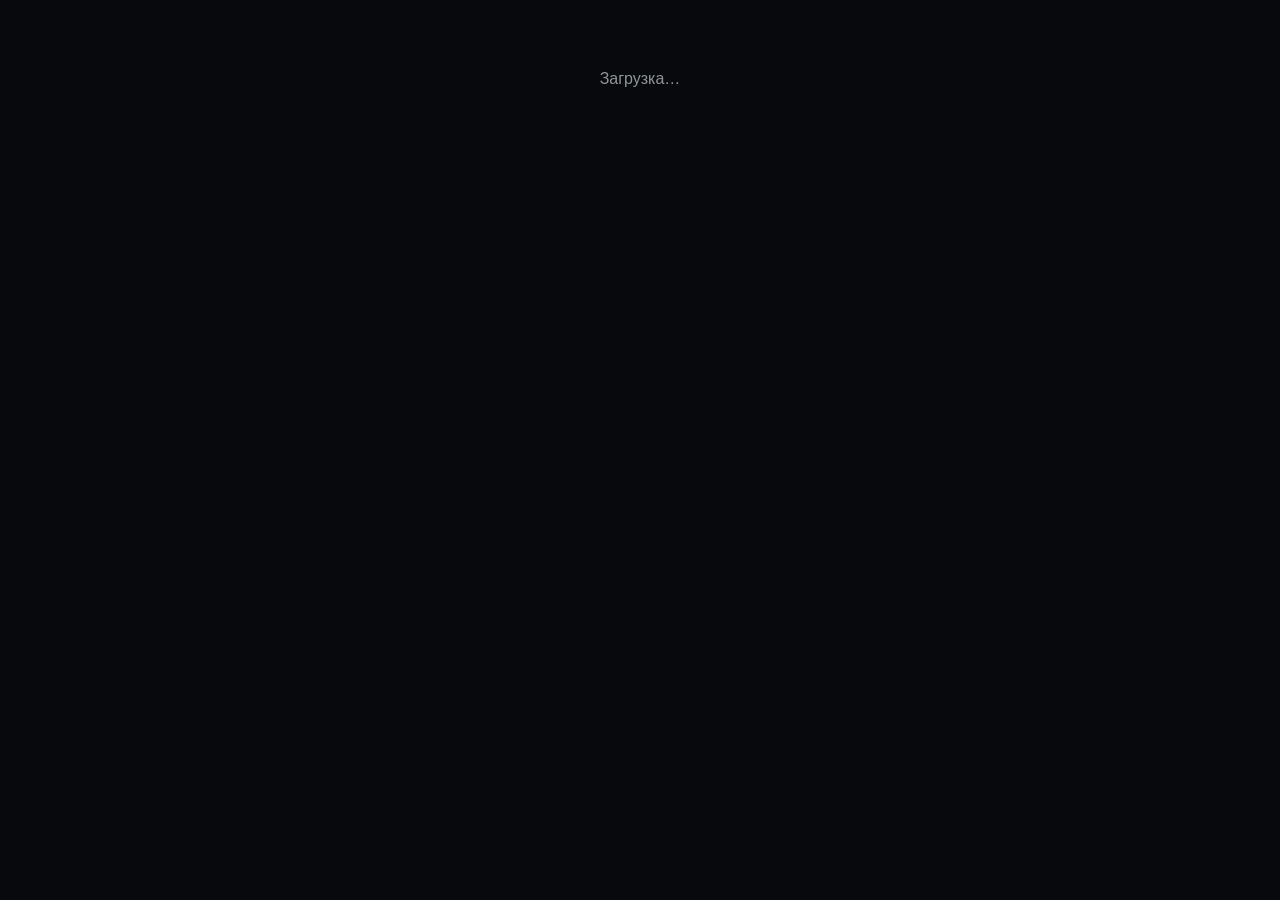
==== app/webapp/static/index.html @ b4fbb26e "fix: make Mini App bootstrap Telegram-first" ====
<!doctype html>
<html lang="ru">
<head>
<meta charset="utf-8">
<meta name="viewport" content="width=device-width,initial-scale=1,viewport-fit=cover">
<meta http-equiv="Cache-Control" content="no-store">
<title>Strike Arena</title>
<script src="https://telegram.org/js/telegram-web-app.js"></script>
<style>
:root{color-scheme:dark;--bg:#08090c;--card:#111318;--line:rgba(255,255,255,.08);--text:#f5f7f7;--muted:#8e9599;--accent:#b7ff32}
*{box-sizing:border-box}body{margin:0;padding:12px 14px 96px;background:var(--bg);color:var(--text);font-family:-apple-system,BlinkMacSystemFont,"Segoe UI",sans-serif}
#app{max-width:980px;margin:auto}.loading{text-align:center;color:var(--muted);padding:58px 20px}
button{border:1px solid var(--line);border-radius:14px;padding:11px 13px;background:var(--card);color:var(--text);font-weight:700}button.primary{background:var(--accent);color:#090a0b;border-color:var(--accent)}button:disabled{opacity:.5}
nav,.actions,.toolbar{display:flex;gap:8px;overflow:auto;padding-bottom:8px}.actions{flex-wrap:wrap;overflow:visible}.actions button{flex:1;min-width:140px;text-align:left}
.top{display:flex;justify-content:space-between;align-items:center;margin:10px 0 18px}.brand{font-size:25px;font-weight:850}.sub,.muted,.small{color:var(--muted)}.sub{font-size:12px}.badge{font-size:11px;padding:6px 9px;border-radius:99px;background:rgba(183,255,50,.12);color:var(--accent)}
h1{font-size:30px;margin:8px 0}h2{font-size:18px;margin:22px 0 9px}.grid{display:grid;grid-template-columns:repeat(2,1fr);gap:9px}
.card,.item,.error{background:var(--card);border:1px solid var(--line);border-radius:18px;padding:14px}.grid .card{min-height:78px}.value{font-size:24px;font-weight:820}.label{font-size:11px;color:var(--muted);text-transform:uppercase}.list{display:grid;gap:8px}.item{display:flex;justify-content:space-between;gap:12px}.item span{display:block;color:var(--muted);font-size:12px;margin-top:4px}.stat{display:flex;justify-content:space-between;padding:9px 0;border-bottom:1px solid var(--line)}.stat:last-child{border:0}.notice{margin-top:12px;padding:12px;border-radius:14px;background:#0e1014;color:var(--muted);font-size:13px}.toolbar input{min-width:200px;flex:1;background:var(--card);border:1px solid var(--line);color:var(--text);border-radius:12px;padding:10px}
@media(min-width:650px){.grid{grid-template-columns:repeat(4,1fr)}}
</style>
</head>
<body><div id="app"><div class="loading">Загрузка…</div></div>
<script>
(function(){
'use strict';
var app=document.getElementById('app'), state={page:'overview',role:'',stack:[]};
var routes={overview:'/api/app/overview',work:'/api/app/work-center',finance:'/api/app/finance',warehouse:'/api/app/warehouse',crm:'/api/app/crm/groups',analytics:'/api/app/analytics',shifts:'/api/app/shifts',previous:'/api/app/shifts/previous',closeReports:'/api/app/shifts/close-reports',penalties:'/api/app/penalties',salary:'/api/app/salary',admin:'/api/app/admin/me',profiles:'/api/app/admin/profiles',settings:'/api/app/settings',campaigns:'/api/app/smm/campaigns',guest:'/api/app/guest/me',crmSearch:'/api/app/crm',localLinks:'/api/app/crm/local-links'};
var names={overview:'Главная',work:'Work Center',finance:'Финансы',warehouse:'Склад',crm:'CRM',analytics:'Аналитика'};
function esc(v){return String(v==null?'':v).replace(/[&<>\"]/g,function(c){return {'&':'&amp;','<':'&lt;','>':'&gt;','\"':'&quot;'}[c];});}
function num(v){if(v==null||v==='')return '—';var x=Number(v);return Number.isFinite(x)?new Intl.NumberFormat('ru-RU',{maximumFractionDigits:1}).format(x):esc(v);}
function rub(v){return v==null?'—':num(v)+' ₽';}
function nav(){var s='<nav>';if(state.stack.length)s+='<button data-back>← Назад</button>';Object.keys(names).forEach(function(k){s+='<button data-page="'+k+'" class="'+(state.page===k?'primary':'')+'">'+names[k]+'</button>';});return s+'</nav>';}
function shell(body){return nav()+'<div class="top"><div><div class="brand">Strike Arena</div><div class="sub">Единый центр управления клубом</div></div><span class="badge">'+esc(String(state.role||'').toUpperCase())+'</span></div>'+body;}
function actions(a){return '<div class="actions">'+a.map(function(x){return '<button data-open="'+esc(x[0])+'"'+(x[2]?' class="primary"':'')+'>'+esc(x[1])+'</button>';}).join('')+'</div>';}
function list(a,e){return a&&a.length?'<div class="list">'+a.join('')+'</div>':'<div class="notice">'+esc(e||'Нет данных')+'</div>';}
function loadError(e){app.innerHTML=shell('<div class="error"><h1>Раздел недоступен</h1><p class="muted">'+esc(e)+'</p><button class="primary" data-retry>Повторить</button></div>');bind();}
function overview(d){var r=d.revenue||{},k=d.kpi||{};return shell('<h1>Главная</h1><p class="muted">Операционная сводка и контроль клуба</p><div class="grid"><div class="card"><div class="label">Выручка</div><div class="value">'+rub(r.total)+'</div></div><div class="card"><div class="label">Продажи</div><div class="value">'+num(r.product_units)+'</div></div><div class="card"><div class="label">Клиенты</div><div class="value">'+num(k.guests)+'</div></div><div class="card"><div class="label">Открытые смены</div><div class="value">'+num(k.open_shifts)+'</div></div></div><h2>Быстрые действия</h2>'+actions([['work','Work Center',1],['finance','Финансы'],['warehouse','Склад'],['crm','CRM'],['analytics','Аналитика']])+'<div class="notice">LANGAME: '+esc((d.source_status||{}).langame||'—')+' · '+esc(d.timezone||'—')+'</div>');}
function work(d){return shell('<h1>Work Center</h1><p class="muted">Смены, касса, склад, контроль, зарплата и SMM</p><div class="grid"><div class="card"><div class="label">Открытые смены</div><div class="value">'+num(d.open_shifts)+'</div></div><div class="card"><div class="label">Критический склад</div><div class="value">'+num(d.critical_stock)+'</div></div><div class="card"><div class="label">Ожидают списания</div><div class="value">'+num(d.pending_writeoffs)+'</div></div><div class="card"><div class="label">Расхождения</div><div class="value">'+num(d.open_discrepancies)+'</div></div></div><h2>Разделы</h2>'+actions([['shifts','Смены',1],['previous','Предыдущая смена'],['closeReports','Закрытия смен'],['warehouse','Склад'],['penalties','Штрафы'],['salary','Зарплата'],['admin','Контроль администратора'],['profiles','Профили доступа'],['campaigns','SMM'],['settings','Настройки']])+'</div>');}
function finance(d){var r=d.revenue||{},p=d.products||{},m=d.payments||{};return shell('<h1>Финансы</h1><p class="muted">Последние '+num(d.days)+' дней</p><div class="grid"><div class="card"><div class="label">Итого</div><div class="value">'+rub(r.total)+'</div></div><div class="card"><div class="label">Товары</div><div class="value">'+rub(r.products)+'</div></div><div class="card"><div class="label">Единиц</div><div class="value">'+num(p.units)+'</div></div><div class="card"><div class="label">Разница кассы</div><div class="value">'+rub(m.cash_difference)+'</div></div></div><h2>Платежи</h2><div class="card"><div class="stat"><span>Наличные</span><b>'+rub(m.cash)+'</b></div><div class="stat"><span>Карта</span><b>'+rub(m.card)+'</b></div><div class="stat"><span>Безнал</span><b>'+rub(m.mobile)+'</b></div></div>');}
function warehouse(d){var a=d.items||[];return shell('<h1>Склад</h1><p class="muted">Остатки и движение</p>'+actions([['warehouse','Остатки',1],['warehouseCritical','Критические'],['warehouseCategories','Категории'],['warehouseArrivals','Приходы'],['warehouseSales','Продажи'],['warehouseHistory','История'],['warehouseWriteoffs','Списания'],['warehouseInventories','Инвентаризации'],['warehouseDiscrepancies','Расхождения']])+'<h2>Остатки</h2>'+list(a.map(function(x){return '<div class="item"><div><b>'+esc(x.product)+'</b><span>'+esc(x.category||'Без категории')+(x.critical?' · критический':'')+'</span></div><b>'+num(x.quantity)+'</b></div>';}),'Остатки не найдены'));}
function generic(title,d){var items=d.items||d.admins||d.permissions||[];var keys=items.length?Object.keys(items[0]||{}):[];return shell('<h1>'+esc(title)+'</h1><div class="card">'+keys.slice(0,8).map(function(k){return '<div class="stat"><span>'+esc(k)+'</span><b>'+esc(items[0][k])+'</b></div>';}).join('')+'</div>'+list(items.slice(0,80).map(function(x){return '<div class="item"><div><b>'+esc(x.name||x.employee||x.title||x.id||'Запись')+'</b><span>'+esc(x.status||x.type||x.role||'')+'</span></div><span>'+esc(x.amount==null?'':x.amount)+'</span></div>';}),'Нет данных')+'</div>');}
function render(d){if(state.page==='overview')return overview(d);if(state.page==='work')return work(d);if(state.page==='finance')return finance(d);if(state.page==='warehouse')return warehouse(d);if(state.page==='crm')return generic('CRM',d);if(state.page==='analytics')return generic('Аналитика',d);return generic(names[state.page]||'Раздел',d);}
function bind(){app.querySelectorAll('[data-page]').forEach(function(b){b.onclick=function(){load(b.dataset.page);};});var back=app.querySelector('[data-back]');if(back)back.onclick=function(){state.page=state.stack.pop()||'overview';load(state.page,true);};var retry=app.querySelector('[data-retry]');if(retry)retry.onclick=function(){load(state.page,true);};app.querySelectorAll('[data-open]').forEach(function(b){b.onclick=function(){openView(b.dataset.open);};});}
function tg(){return window.Telegram&&window.Telegram.WebApp?window.Telegram.WebApp:null;}
async function api(path,params){var t=tg();if(!t)throw Error('Telegram WebApp SDK не загрузился');try{t.ready();t.expand();}catch(e){}if(!t.initData)throw Error('Telegram initData не получен. Откройте Mini App из Telegram.');var q=params?Object.keys(params).filter(function(k){return params[k]!=null&&params[k]!=='';}).map(function(k){return encodeURIComponent(k)+'='+encodeURIComponent(params[k]);}).join('&'):'';var r=await fetch(path+(q?'?'+q:''),{headers:{'X-Telegram-Init-Data':t.initData,'Accept':'application/json'},cache:'no-store'}),text=await r.text(),d;try{d=JSON.parse(text);}catch(e){throw Error('Некорректный ответ сервера HTTP '+r.status);}if(!r.ok)throw Error(d.detail||('HTTP '+r.status));return d;}
async function load(page,back,params){if(page!==state.page&&!back)state.stack.push(state.page);state.page=page;app.innerHTML=shell('<div class="loading">Загрузка…</div>');try{var d=await api(routes[page],params);state.role=d.role||state.role;app.innerHTML=render(d);bind();}catch(e){loadError(e.message||String(e));}}
async function openView(v){state.stack.push(state.page);app.innerHTML=shell('<div class="loading">Загрузка…</div>');try{var map={shifts:routes.shifts,previous:routes.previous,closeReports:routes.closeReports,penalties:routes.penalties,salary:routes.salary,admin:routes.admin,profiles:routes.profiles,settings:routes.settings,campaigns:routes.campaigns,localLinks:routes.localLinks,crmSearch:routes.crmSearch,warehouseCritical:'/api/app/warehouse/critical',warehouseCategories:'/api/app/warehouse/categories',warehouseArrivals:'/api/app/warehouse/arrivals',warehouseSales:'/api/app/warehouse/sales',warehouseHistory:'/api/app/warehouse/history',warehouseWriteoffs:'/api/app/warehouse/writeoffs',warehouseInventories:'/api/app/warehouse/inventories',warehouseDiscrepancies:'/api/app/warehouse/discrepancies'};var d=await api(map[v]);app.innerHTML=shell('<button data-back>← Назад</button><h1>'+esc(names[v]||v)+'</h1>'+list((d.items||d.admins||d.permissions||[]).map(function(x){return '<div class="item"><div><b>'+esc(x.employee||x.name||x.title||('Запись #'+(x.id||'')))+'</b><span>'+esc(x.status||x.type||x.role||'')+'</span></div><b>'+esc(x.amount==null?'':x.amount)+'</b></div>';}),'Нет данных'));bind();}catch(e){loadError(e.message||String(e));}}
window.addEventListener('sa:authorized',function(ev){state.role=ev.detail&&ev.detail.role||'';if(state.role!=='guest')load('overview');});
})();
</script>
</body></html>
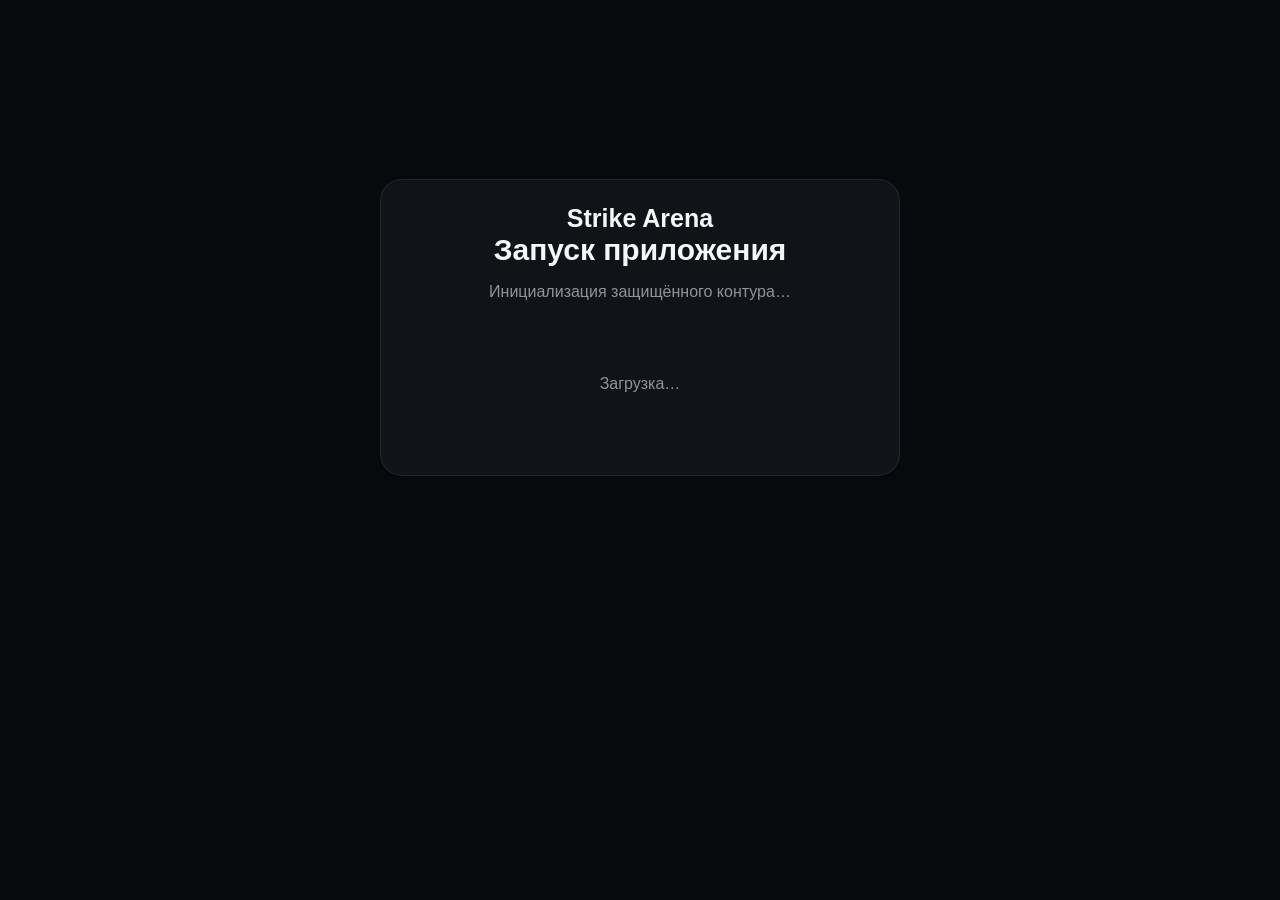
==== commit 66d131df: "fix: make Mini App startup deterministic and guest-aware" ====
--- a/app/webapp/static/index.html
+++ b/app/webapp/static/index.html
@@ -5,46 +5,49 @@
 <meta name="viewport" content="width=device-width,initial-scale=1,viewport-fit=cover">
 <meta http-equiv="Cache-Control" content="no-store">
 <title>Strike Arena</title>
-<script src="https://telegram.org/js/telegram-web-app.js"></script>
 <style>
 :root{color-scheme:dark;--bg:#08090c;--card:#111318;--line:rgba(255,255,255,.08);--text:#f5f7f7;--muted:#8e9599;--accent:#b7ff32}
-*{box-sizing:border-box}body{margin:0;padding:12px 14px 96px;background:var(--bg);color:var(--text);font-family:-apple-system,BlinkMacSystemFont,"Segoe UI",sans-serif}
-#app{max-width:980px;margin:auto}.loading{text-align:center;color:var(--muted);padding:58px 20px}
-button{border:1px solid var(--line);border-radius:14px;padding:11px 13px;background:var(--card);color:var(--text);font-weight:700}button.primary{background:var(--accent);color:#090a0b;border-color:var(--accent)}button:disabled{opacity:.5}
-nav,.actions,.toolbar{display:flex;gap:8px;overflow:auto;padding-bottom:8px}.actions{flex-wrap:wrap;overflow:visible}.actions button{flex:1;min-width:140px;text-align:left}
-.top{display:flex;justify-content:space-between;align-items:center;margin:10px 0 18px}.brand{font-size:25px;font-weight:850}.sub,.muted,.small{color:var(--muted)}.sub{font-size:12px}.badge{font-size:11px;padding:6px 9px;border-radius:99px;background:rgba(183,255,50,.12);color:var(--accent)}
-h1{font-size:30px;margin:8px 0}h2{font-size:18px;margin:22px 0 9px}.grid{display:grid;grid-template-columns:repeat(2,1fr);gap:9px}
-.card,.item,.error{background:var(--card);border:1px solid var(--line);border-radius:18px;padding:14px}.grid .card{min-height:78px}.value{font-size:24px;font-weight:820}.label{font-size:11px;color:var(--muted);text-transform:uppercase}.list{display:grid;gap:8px}.item{display:flex;justify-content:space-between;gap:12px}.item span{display:block;color:var(--muted);font-size:12px;margin-top:4px}.stat{display:flex;justify-content:space-between;padding:9px 0;border-bottom:1px solid var(--line)}.stat:last-child{border:0}.notice{margin-top:12px;padding:12px;border-radius:14px;background:#0e1014;color:var(--muted);font-size:13px}.toolbar input{min-width:200px;flex:1;background:var(--card);border:1px solid var(--line);color:var(--text);border-radius:12px;padding:10px}
+*{box-sizing:border-box}html,body{min-height:100%;background:var(--bg)}body{margin:0;padding:12px 14px 110px;color:var(--text);font-family:-apple-system,BlinkMacSystemFont,"Segoe UI",sans-serif}
+#app{max-width:980px;margin:auto;min-height:70vh}.loading{text-align:center;color:var(--muted);padding:58px 20px}button{border:1px solid var(--line);border-radius:14px;padding:11px 13px;background:var(--card);color:var(--text);font-weight:700}button.primary{background:var(--accent);color:#090a0b;border-color:var(--accent)}button:disabled{opacity:.5}
+nav,.actions,.toolbar{display:flex;gap:8px;overflow:auto;padding-bottom:8px}.actions{flex-wrap:wrap;overflow:visible}.actions button{flex:1;min-width:140px;text-align:left}.top{display:flex;justify-content:space-between;align-items:center;margin:10px 0 18px}.brand{font-size:25px;font-weight:850}.sub,.muted,.small{color:var(--muted)}.sub{font-size:12px}.badge{font-size:11px;padding:6px 9px;border-radius:99px;background:rgba(183,255,50,.12);color:var(--accent)}h1{font-size:30px;margin:8px 0}h2{font-size:18px;margin:22px 0 9px}.grid{display:grid;grid-template-columns:repeat(2,1fr);gap:9px}.card,.item,.error{background:var(--card);border:1px solid var(--line);border-radius:18px;padding:14px}.grid .card{min-height:78px}.value{font-size:24px;font-weight:820}.label{font-size:11px;color:var(--muted);text-transform:uppercase}.list{display:grid;gap:8px}.item{display:flex;justify-content:space-between;gap:12px}.item span{display:block;color:var(--muted);font-size:12px;margin-top:4px}.stat{display:flex;justify-content:space-between;padding:9px 0;border-bottom:1px solid var(--line)}.stat:last-child{border:0}.notice{margin-top:12px;padding:12px;border-radius:14px;background:#0e1014;color:var(--muted);font-size:13px}.boot-fallback{min-height:70vh;display:grid;place-items:center}.boot-card{width:min(100%,520px);padding:24px;border:1px solid var(--line);border-radius:22px;background:var(--card);text-align:center}.boot-card h1{margin-top:0}
 @media(min-width:650px){.grid{grid-template-columns:repeat(4,1fr)}}
 </style>
 </head>
-<body><div id="app"><div class="loading">Загрузка…</div></div>
+<body>
+<div id="app"><div class="boot-fallback"><div class="boot-card"><div class="brand">Strike Arena</div><h1>Запуск приложения</h1><p class="muted">Инициализация защищённого контура…</p><div class="loading">Загрузка…</div></div></div></div>
 <script>
 (function(){
 'use strict';
-var app=document.getElementById('app'), state={page:'overview',role:'',stack:[]};
+var app=document.getElementById('app');
+var state={page:'overview',role:'',stack:[],ready:false};
 var routes={overview:'/api/app/overview',work:'/api/app/work-center',finance:'/api/app/finance',warehouse:'/api/app/warehouse',crm:'/api/app/crm/groups',analytics:'/api/app/analytics',shifts:'/api/app/shifts',previous:'/api/app/shifts/previous',closeReports:'/api/app/shifts/close-reports',penalties:'/api/app/penalties',salary:'/api/app/salary',admin:'/api/app/admin/me',profiles:'/api/app/admin/profiles',settings:'/api/app/settings',campaigns:'/api/app/smm/campaigns',guest:'/api/app/guest/me',crmSearch:'/api/app/crm',localLinks:'/api/app/crm/local-links'};
 var names={overview:'Главная',work:'Work Center',finance:'Финансы',warehouse:'Склад',crm:'CRM',analytics:'Аналитика'};
+var moreNames={shifts:'Смены',previous:'Предыдущая смена',closeReports:'Закрытия смен',penalties:'Штрафы',salary:'Зарплата',admin:'Контроль администратора',profiles:'Профили доступа',settings:'Настройки',campaigns:'SMM',localLinks:'Telegram / consent',crmSearch:'Поиск гостей',warehouseCritical:'Критические остатки',warehouseCategories:'Категории склада',warehouseArrivals:'Приходы',warehouseSales:'Продажи товаров',warehouseHistory:'История склада',warehouseWriteoffs:'Списания',warehouseInventories:'Инвентаризации',warehouseDiscrepancies:'Расхождения'};
 function esc(v){return String(v==null?'':v).replace(/[&<>\"]/g,function(c){return {'&':'&amp;','<':'&lt;','>':'&gt;','\"':'&quot;'}[c];});}
 function num(v){if(v==null||v==='')return '—';var x=Number(v);return Number.isFinite(x)?new Intl.NumberFormat('ru-RU',{maximumFractionDigits:1}).format(x):esc(v);}
 function rub(v){return v==null?'—':num(v)+' ₽';}
-function nav(){var s='<nav>';if(state.stack.length)s+='<button data-back>← Назад</button>';Object.keys(names).forEach(function(k){s+='<button data-page="'+k+'" class="'+(state.page===k?'primary':'')+'">'+names[k]+'</button>';});return s+'</nav>';}
+function nav(){var s='<nav>';if(state.stack.length)s+='<button data-back type="button">← Назад</button>';Object.keys(names).forEach(function(k){s+='<button type="button" data-page="'+k+'" class="'+(state.page===k?'primary':'')+'">'+names[k]+'</button>';});return s+'</nav>';}
 function shell(body){return nav()+'<div class="top"><div><div class="brand">Strike Arena</div><div class="sub">Единый центр управления клубом</div></div><span class="badge">'+esc(String(state.role||'').toUpperCase())+'</span></div>'+body;}
-function actions(a){return '<div class="actions">'+a.map(function(x){return '<button data-open="'+esc(x[0])+'"'+(x[2]?' class="primary"':'')+'>'+esc(x[1])+'</button>';}).join('')+'</div>';}
+function actions(a){return '<div class="actions">'+a.map(function(x){return '<button type="button" data-open="'+esc(x[0])+'"'+(x[2]?' class="primary"':'')+'>'+esc(x[1])+'</button>';}).join('')+'</div>';}
 function list(a,e){return a&&a.length?'<div class="list">'+a.join('')+'</div>':'<div class="notice">'+esc(e||'Нет данных')+'</div>';}
-function loadError(e){app.innerHTML=shell('<div class="error"><h1>Раздел недоступен</h1><p class="muted">'+esc(e)+'</p><button class="primary" data-retry>Повторить</button></div>');bind();}
+function renderError(e){app.innerHTML=shell('<div class="error"><h1>Раздел недоступен</h1><p class="muted">'+esc(e)+'</p><button class="primary" type="button" data-retry>Повторить</button></div>');bind();signal('error');}
 function overview(d){var r=d.revenue||{},k=d.kpi||{};return shell('<h1>Главная</h1><p class="muted">Операционная сводка и контроль клуба</p><div class="grid"><div class="card"><div class="label">Выручка</div><div class="value">'+rub(r.total)+'</div></div><div class="card"><div class="label">Продажи</div><div class="value">'+num(r.product_units)+'</div></div><div class="card"><div class="label">Клиенты</div><div class="value">'+num(k.guests)+'</div></div><div class="card"><div class="label">Открытые смены</div><div class="value">'+num(k.open_shifts)+'</div></div></div><h2>Быстрые действия</h2>'+actions([['work','Work Center',1],['finance','Финансы'],['warehouse','Склад'],['crm','CRM'],['analytics','Аналитика']])+'<div class="notice">LANGAME: '+esc((d.source_status||{}).langame||'—')+' · '+esc(d.timezone||'—')+'</div>');}
 function work(d){return shell('<h1>Work Center</h1><p class="muted">Смены, касса, склад, контроль, зарплата и SMM</p><div class="grid"><div class="card"><div class="label">Открытые смены</div><div class="value">'+num(d.open_shifts)+'</div></div><div class="card"><div class="label">Критический склад</div><div class="value">'+num(d.critical_stock)+'</div></div><div class="card"><div class="label">Ожидают списания</div><div class="value">'+num(d.pending_writeoffs)+'</div></div><div class="card"><div class="label">Расхождения</div><div class="value">'+num(d.open_discrepancies)+'</div></div></div><h2>Разделы</h2>'+actions([['shifts','Смены',1],['previous','Предыдущая смена'],['closeReports','Закрытия смен'],['warehouse','Склад'],['penalties','Штрафы'],['salary','Зарплата'],['admin','Контроль администратора'],['profiles','Профили доступа'],['campaigns','SMM'],['settings','Настройки']])+'</div>');}
 function finance(d){var r=d.revenue||{},p=d.products||{},m=d.payments||{};return shell('<h1>Финансы</h1><p class="muted">Последние '+num(d.days)+' дней</p><div class="grid"><div class="card"><div class="label">Итого</div><div class="value">'+rub(r.total)+'</div></div><div class="card"><div class="label">Товары</div><div class="value">'+rub(r.products)+'</div></div><div class="card"><div class="label">Единиц</div><div class="value">'+num(p.units)+'</div></div><div class="card"><div class="label">Разница кассы</div><div class="value">'+rub(m.cash_difference)+'</div></div></div><h2>Платежи</h2><div class="card"><div class="stat"><span>Наличные</span><b>'+rub(m.cash)+'</b></div><div class="stat"><span>Карта</span><b>'+rub(m.card)+'</b></div><div class="stat"><span>Безнал</span><b>'+rub(m.mobile)+'</b></div></div>');}
-function warehouse(d){var a=d.items||[];return shell('<h1>Склад</h1><p class="muted">Остатки и движение</p>'+actions([['warehouse','Остатки',1],['warehouseCritical','Критические'],['warehouseCategories','Категории'],['warehouseArrivals','Приходы'],['warehouseSales','Продажи'],['warehouseHistory','История'],['warehouseWriteoffs','Списания'],['warehouseInventories','Инвентаризации'],['warehouseDiscrepancies','Расхождения']])+'<h2>Остатки</h2>'+list(a.map(function(x){return '<div class="item"><div><b>'+esc(x.product)+'</b><span>'+esc(x.category||'Без категории')+(x.critical?' · критический':'')+'</span></div><b>'+num(x.quantity)+'</b></div>';}),'Остатки не найдены'));}
-function generic(title,d){var items=d.items||d.admins||d.permissions||[];var keys=items.length?Object.keys(items[0]||{}):[];return shell('<h1>'+esc(title)+'</h1><div class="card">'+keys.slice(0,8).map(function(k){return '<div class="stat"><span>'+esc(k)+'</span><b>'+esc(items[0][k])+'</b></div>';}).join('')+'</div>'+list(items.slice(0,80).map(function(x){return '<div class="item"><div><b>'+esc(x.name||x.employee||x.title||x.id||'Запись')+'</b><span>'+esc(x.status||x.type||x.role||'')+'</span></div><span>'+esc(x.amount==null?'':x.amount)+'</span></div>';}),'Нет данных')+'</div>');}
-function render(d){if(state.page==='overview')return overview(d);if(state.page==='work')return work(d);if(state.page==='finance')return finance(d);if(state.page==='warehouse')return warehouse(d);if(state.page==='crm')return generic('CRM',d);if(state.page==='analytics')return generic('Аналитика',d);return generic(names[state.page]||'Раздел',d);}
+function warehouse(d){var a=d.items||[];return shell('<h1>Склад</h1><p class="muted">Остатки и движение</p>'+actions([['warehouse','Остатки',1],['warehouseCritical','Критические'],['warehouseCategories','Категории'],['warehouseArrivals','Приходы'],['warehouseSales','Продажи'],['warehouseHistory','История'],['warehouseWriteoffs','Списания'],['warehouseInventories','Инвентаризации'],['warehouseDiscrepancies','Расхождения']])+'<h2>Остатки</h2>'+list(a.map(function(x){return '<div class="item"><div><b>'+esc(x.product)+'</b><span>'+esc(x.category||'Без категории')+(x.critical?' · критический':'')+'</span></div><b>'+num(x.quantity)+'</b></div>'; }),'Остатки не найдены'));}
+function guest(d){var g=d.guest||d.profile||d;return shell('<h1>Личный кабинет</h1><p class="muted">Гостевой контур Strike Arena</p><div class="card"><div class="stat"><span>Имя</span><b>'+esc(g.name||g.fio||g.first_name||'Гость')+'</b></div><div class="stat"><span>Телефон</span><b>'+esc(g.phone||'—')+'</b></div><div class="stat"><span>Лояльность</span><b>'+esc(g.loyalty_group||g.group||'—')+'</b></div></div>');}
+function generic(title,d){var items=d.items||d.admins||d.permissions||d.rows||[];var keys=items.length?Object.keys(items[0]||{}):[];return shell('<h1>'+esc(title)+'</h1><div class="card">'+keys.slice(0,8).map(function(k){return '<div class="stat"><span>'+esc(k)+'</span><b>'+esc(items[0][k])+'</b></div>';}).join('')+'</div>'+list(items.slice(0,80).map(function(x){return '<div class="item"><div><b>'+esc(x.name||x.employee||x.title||x.product||x.id||'Запись')+'</b><span>'+esc(x.status||x.type||x.role||x.category||'')+'</span></div><span>'+esc(x.amount==null?'':x.amount)+'</span></div>'; }),'Нет данных')+'</div>');}
+function render(d){if(state.role==='guest'&&state.page==='guest')return guest(d);if(state.page==='overview')return overview(d);if(state.page==='work')return work(d);if(state.page==='finance')return finance(d);if(state.page==='warehouse')return warehouse(d);if(state.page==='crm')return generic('CRM',d);if(state.page==='analytics')return generic('Аналитика',d);return generic(moreNames[state.page]||names[state.page]||'Раздел',d);}
+function signal(kind){try{window.dispatchEvent(new CustomEvent('sa:app-state',{detail:{state:kind,role:state.role,page:state.page}}));}catch(e){}}
 function bind(){app.querySelectorAll('[data-page]').forEach(function(b){b.onclick=function(){load(b.dataset.page);};});var back=app.querySelector('[data-back]');if(back)back.onclick=function(){state.page=state.stack.pop()||'overview';load(state.page,true);};var retry=app.querySelector('[data-retry]');if(retry)retry.onclick=function(){load(state.page,true);};app.querySelectorAll('[data-open]').forEach(function(b){b.onclick=function(){openView(b.dataset.open);};});}
 function tg(){return window.Telegram&&window.Telegram.WebApp?window.Telegram.WebApp:null;}
 async function api(path,params){var t=tg();if(!t)throw Error('Telegram WebApp SDK не загрузился');try{t.ready();t.expand();}catch(e){}if(!t.initData)throw Error('Telegram initData не получен. Откройте Mini App из Telegram.');var q=params?Object.keys(params).filter(function(k){return params[k]!=null&&params[k]!=='';}).map(function(k){return encodeURIComponent(k)+'='+encodeURIComponent(params[k]);}).join('&'):'';var r=await fetch(path+(q?'?'+q:''),{headers:{'X-Telegram-Init-Data':t.initData,'Accept':'application/json'},cache:'no-store'}),text=await r.text(),d;try{d=JSON.parse(text);}catch(e){throw Error('Некорректный ответ сервера HTTP '+r.status);}if(!r.ok)throw Error(d.detail||('HTTP '+r.status));return d;}
-async function load(page,back,params){if(page!==state.page&&!back)state.stack.push(state.page);state.page=page;app.innerHTML=shell('<div class="loading">Загрузка…</div>');try{var d=await api(routes[page],params);state.role=d.role||state.role;app.innerHTML=render(d);bind();}catch(e){loadError(e.message||String(e));}}
-async function openView(v){state.stack.push(state.page);app.innerHTML=shell('<div class="loading">Загрузка…</div>');try{var map={shifts:routes.shifts,previous:routes.previous,closeReports:routes.closeReports,penalties:routes.penalties,salary:routes.salary,admin:routes.admin,profiles:routes.profiles,settings:routes.settings,campaigns:routes.campaigns,localLinks:routes.localLinks,crmSearch:routes.crmSearch,warehouseCritical:'/api/app/warehouse/critical',warehouseCategories:'/api/app/warehouse/categories',warehouseArrivals:'/api/app/warehouse/arrivals',warehouseSales:'/api/app/warehouse/sales',warehouseHistory:'/api/app/warehouse/history',warehouseWriteoffs:'/api/app/warehouse/writeoffs',warehouseInventories:'/api/app/warehouse/inventories',warehouseDiscrepancies:'/api/app/warehouse/discrepancies'};var d=await api(map[v]);app.innerHTML=shell('<button data-back>← Назад</button><h1>'+esc(names[v]||v)+'</h1>'+list((d.items||d.admins||d.permissions||[]).map(function(x){return '<div class="item"><div><b>'+esc(x.employee||x.name||x.title||('Запись #'+(x.id||'')))+'</b><span>'+esc(x.status||x.type||x.role||'')+'</span></div><b>'+esc(x.amount==null?'':x.amount)+'</b></div>';}),'Нет данных'));bind();}catch(e){loadError(e.message||String(e));}}
-window.addEventListener('sa:authorized',function(ev){state.role=ev.detail&&ev.detail.role||'';if(state.role!=='guest')load('overview');});
+async function load(page,back,params){if(!page||!routes[page]){renderError('Раздел не настроен');return true;}if(page!==state.page&&!back)state.stack.push(state.page);state.page=page;signal('loading');app.innerHTML=shell('<div class="loading">Загрузка…</div>');try{var d=await api(routes[page],params);state.role=d.role||state.role;app.innerHTML=render(d);bind();state.ready=true;signal('ready');return true;}catch(e){renderError(e.message||String(e));return true;}}
+async function openView(v){var map={shifts:routes.shifts,previous:routes.previous,closeReports:routes.closeReports,penalties:routes.penalties,salary:routes.salary,admin:routes.admin,profiles:routes.profiles,settings:routes.settings,campaigns:routes.campaigns,localLinks:routes.localLinks,crmSearch:routes.crmSearch,warehouseCritical:'/api/app/warehouse/critical',warehouseCategories:'/api/app/warehouse/categories',warehouseArrivals:'/api/app/warehouse/arrivals',warehouseSales:'/api/app/warehouse/sales',warehouseHistory:'/api/app/warehouse/history',warehouseWriteoffs:'/api/app/warehouse/writeoffs',warehouseInventories:'/api/app/warehouse/inventories',warehouseDiscrepancies:'/api/app/warehouse/discrepancies'};if(!map[v]){renderError('Раздел не настроен');return;}state.stack.push(state.page);state.page=v;signal('loading');app.innerHTML=shell('<div class="loading">Загрузка…</div>');try{var d=await api(map[v]);app.innerHTML=shell('<button data-back type="button">← Назад</button><h1>'+esc(moreNames[v]||v)+'</h1>'+list((d.items||d.admins||d.permissions||d.rows||[]).map(function(x){return '<div class="item"><div><b>'+esc(x.employee||x.name||x.title||x.product||('Запись #'+(x.id||'')))+'</b><span>'+esc(x.status||x.type||x.role||x.category||'')+'</span></div><b>'+esc(x.amount==null?'':x.amount)+'</b></div>'; }),'Нет данных'));bind();state.ready=true;signal('ready');}catch(e){renderError(e.message||String(e));}}
+window.__SA_START_APP__=async function(role){state.role=role||'';state.ready=false;return await load(state.role==='guest'?'guest':'overview',true);};
+window.__SA_APP_READY__=function(){return state.ready;};
+signal('booting');
 })();
 </script>
-</body></html>+</body>
+</html>
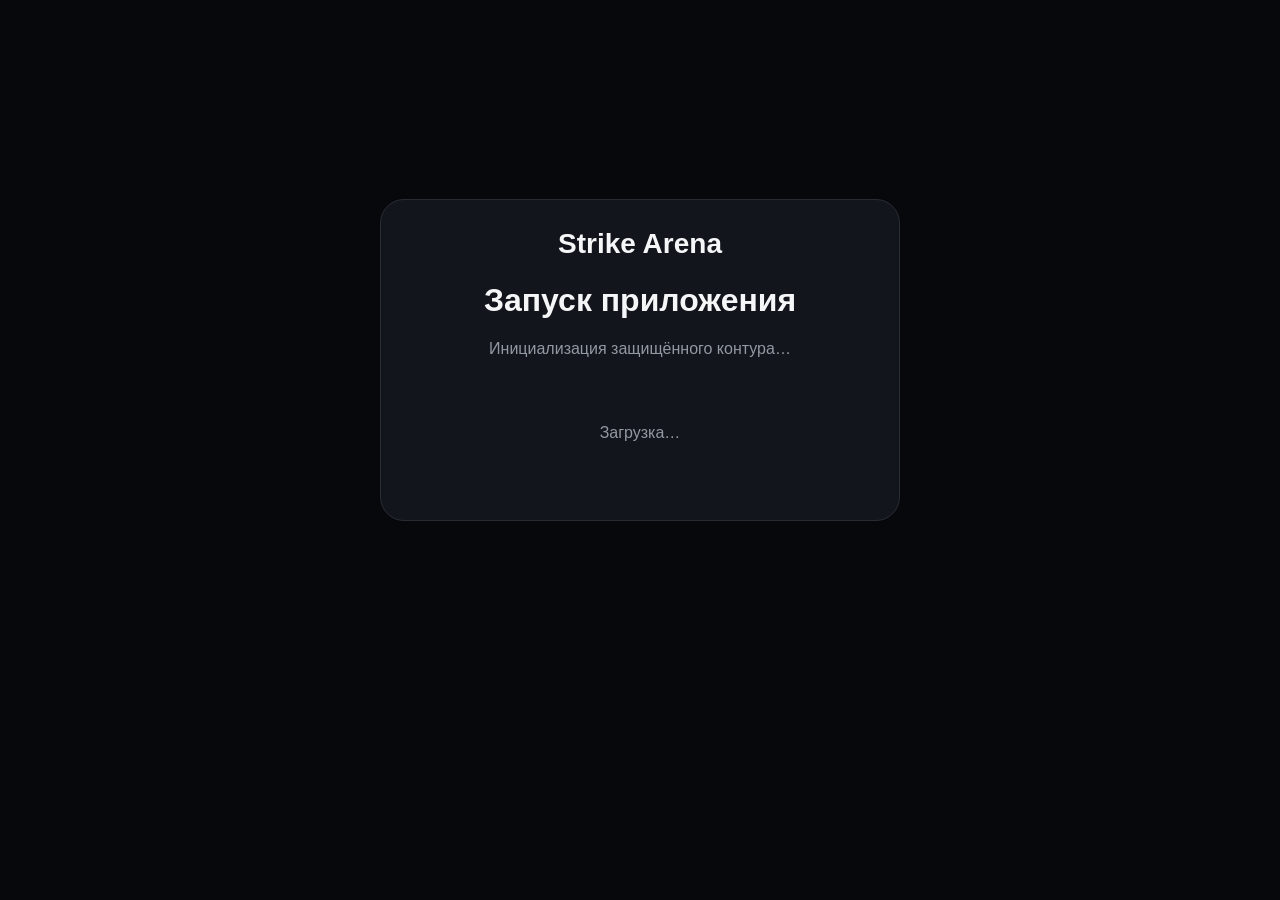
==== commit f52d33f2: "refactor: simplify Mini App navigation and align domain views" ====
--- a/app/webapp/static/index.html
+++ b/app/webapp/static/index.html
@@ -6,48 +6,62 @@
 <meta http-equiv="Cache-Control" content="no-store">
 <title>Strike Arena</title>
 <style>
-:root{color-scheme:dark;--bg:#08090c;--card:#111318;--line:rgba(255,255,255,.08);--text:#f5f7f7;--muted:#8e9599;--accent:#b7ff32}
-*{box-sizing:border-box}html,body{min-height:100%;background:var(--bg)}body{margin:0;padding:12px 14px 110px;color:var(--text);font-family:-apple-system,BlinkMacSystemFont,"Segoe UI",sans-serif}
-#app{max-width:980px;margin:auto;min-height:70vh}.loading{text-align:center;color:var(--muted);padding:58px 20px}button{border:1px solid var(--line);border-radius:14px;padding:11px 13px;background:var(--card);color:var(--text);font-weight:700}button.primary{background:var(--accent);color:#090a0b;border-color:var(--accent)}button:disabled{opacity:.5}
-nav,.actions,.toolbar{display:flex;gap:8px;overflow:auto;padding-bottom:8px}.actions{flex-wrap:wrap;overflow:visible}.actions button{flex:1;min-width:140px;text-align:left}.top{display:flex;justify-content:space-between;align-items:center;margin:10px 0 18px}.brand{font-size:25px;font-weight:850}.sub,.muted,.small{color:var(--muted)}.sub{font-size:12px}.badge{font-size:11px;padding:6px 9px;border-radius:99px;background:rgba(183,255,50,.12);color:var(--accent)}h1{font-size:30px;margin:8px 0}h2{font-size:18px;margin:22px 0 9px}.grid{display:grid;grid-template-columns:repeat(2,1fr);gap:9px}.card,.item,.error{background:var(--card);border:1px solid var(--line);border-radius:18px;padding:14px}.grid .card{min-height:78px}.value{font-size:24px;font-weight:820}.label{font-size:11px;color:var(--muted);text-transform:uppercase}.list{display:grid;gap:8px}.item{display:flex;justify-content:space-between;gap:12px}.item span{display:block;color:var(--muted);font-size:12px;margin-top:4px}.stat{display:flex;justify-content:space-between;padding:9px 0;border-bottom:1px solid var(--line)}.stat:last-child{border:0}.notice{margin-top:12px;padding:12px;border-radius:14px;background:#0e1014;color:var(--muted);font-size:13px}.boot-fallback{min-height:70vh;display:grid;place-items:center}.boot-card{width:min(100%,520px);padding:24px;border:1px solid var(--line);border-radius:22px;background:var(--card);text-align:center}.boot-card h1{margin-top:0}
-@media(min-width:650px){.grid{grid-template-columns:repeat(4,1fr)}}
+:root{color-scheme:dark;--bg:#07080b;--panel:#12151b;--panel2:#171a21;--line:#282d35;--text:#f4f6f7;--muted:#9299a1;--accent:#b7ff32;--danger:#ff5c68}
+*{box-sizing:border-box;-webkit-tap-highlight-color:transparent}html,body{margin:0;min-height:100%;background:var(--bg);color:var(--text);font-family:-apple-system,BlinkMacSystemFont,"Segoe UI",sans-serif}body{padding:env(safe-area-inset-top) 14px calc(100px + env(safe-area-inset-bottom));overflow-x:hidden}button,input,select{font:inherit}button{appearance:none;border:1px solid var(--line);background:var(--panel2);color:var(--text);border-radius:16px;padding:14px 16px;font-weight:750;min-height:50px;touch-action:manipulation;cursor:pointer}button.primary{background:var(--accent);border-color:var(--accent);color:#080a0b}button:active{transform:scale(.98)}.boot-fallback{min-height:80vh;display:grid;place-items:center}.boot-card{width:min(100%,520px);padding:28px;border:1px solid var(--line);border-radius:24px;background:var(--panel);text-align:center}.brand{font-size:28px;font-weight:900}.muted{color:var(--muted)}.small{font-size:13px;color:var(--muted)}.loading{text-align:center;color:var(--muted);padding:50px 20px}.app-header{display:flex;align-items:center;justify-content:space-between;gap:12px;padding:16px 2px 18px}.brand-row{display:flex;align-items:center;gap:10px}.mark{width:24px;height:24px;transform:rotate(45deg);background:var(--accent);border-radius:4px}.brand-name{font-size:22px;font-weight:900}.role{padding:8px 11px;border:1px solid rgba(183,255,50,.35);border-radius:999px;color:var(--accent);background:rgba(183,255,50,.08);font-size:12px;font-weight:800}.section-head{display:flex;justify-content:space-between;align-items:end;gap:12px;margin:6px 0 16px}.section-head h1{font-size:34px;line-height:1.05;margin:0}.section-head p{margin:7px 0 0}.grid{display:grid;grid-template-columns:repeat(2,minmax(0,1fr));gap:10px}.stat{background:var(--panel);border:1px solid var(--line);border-radius:20px;padding:16px;min-height:100px}.stat .label{font-size:12px;color:var(--muted);text-transform:uppercase;letter-spacing:.04em}.stat .value{font-size:28px;font-weight:900;margin-top:8px}.card{background:var(--panel);border:1px solid var(--line);border-radius:20px;padding:16px;margin:10px 0}.card-title{font-size:18px;font-weight:850;margin-bottom:12px}.list{display:grid;gap:8px}.row{display:flex;align-items:center;justify-content:space-between;gap:12px;padding:14px 0;border-bottom:1px solid var(--line)}.row:last-child{border-bottom:0}.row-main{min-width:0}.row-main b{display:block;overflow-wrap:anywhere}.row-main span{display:block;color:var(--muted);font-size:13px;margin-top:4px;overflow-wrap:anywhere}.section-actions{display:grid;grid-template-columns:repeat(2,minmax(0,1fr));gap:10px}.section-actions button{text-align:left}.notice,.error{background:var(--panel);border:1px solid var(--line);border-radius:20px;padding:18px;margin:10px 0}.error{border-color:rgba(255,92,104,.35)}.error h2{margin:0 0 8px}.source{font-size:12px;color:var(--muted);margin-top:12px}.drawer-backdrop{position:fixed;inset:0;background:rgba(0,0,0,.68);z-index:50;display:none}.drawer-backdrop.open{display:block}.drawer{position:fixed;left:0;right:0;bottom:0;z-index:51;background:#101218;border:1px solid var(--line);border-radius:26px 26px 0 0;padding:18px 14px calc(90px + env(safe-area-inset-bottom));max-height:82vh;overflow:auto;transform:translateY(100%);transition:transform .18s ease}.drawer.open{transform:translateY(0)}.drawer h2{margin:4px 4px 14px}.drawer-group{margin:0 0 16px}.drawer-group-title{font-size:12px;color:var(--muted);text-transform:uppercase;margin:0 4px 8px}.drawer button{width:100%;text-align:left;margin:4px 0}.bottom{position:fixed;left:12px;right:12px;bottom:10px;z-index:40;background:rgba(16,18,23,.96);border:1px solid var(--line);border-radius:24px;padding:7px;display:grid;grid-template-columns:repeat(4,1fr);gap:5px;box-shadow:0 10px 30px rgba(0,0,0,.35);backdrop-filter:blur(14px)}.bottom button{border:0;background:transparent;min-height:62px;padding:8px 4px;color:var(--muted);font-size:12px}.bottom button.active{background:rgba(183,255,50,.12);color:var(--accent)}.bottom .ico{display:block;font-size:22px;line-height:22px;margin-bottom:4px}.empty{text-align:center;padding:26px 12px;color:var(--muted)}.kv{display:grid;gap:0}.kv .row b{max-width:58%;text-align:right}.table-scroll{overflow:auto}.table{width:100%;border-collapse:collapse;font-size:13px}.table th,.table td{text-align:left;padding:10px;border-bottom:1px solid var(--line);white-space:nowrap}.table th{color:var(--muted);font-weight:600}.toolbar{display:flex;gap:8px;margin-bottom:12px}.form-grid{display:grid;gap:10px}.form-grid input{width:100%;padding:13px;border-radius:14px;border:1px solid var(--line);background:var(--panel2);color:var(--text)}
+@media(min-width:700px){body{padding-left:28px;padding-right:28px}.grid{grid-template-columns:repeat(4,1fr)}.section-actions{grid-template-columns:repeat(3,minmax(0,1fr))}.bottom{left:50%;right:auto;transform:translateX(-50%);width:min(680px,calc(100% - 24px))}}
 </style>
 </head>
 <body>
 <div id="app"><div class="boot-fallback"><div class="boot-card"><div class="brand">Strike Arena</div><h1>Запуск приложения</h1><p class="muted">Инициализация защищённого контура…</p><div class="loading">Загрузка…</div></div></div></div>
+<div id="drawerBackdrop" class="drawer-backdrop"></div><div id="drawer" class="drawer"><h2>Все разделы</h2><div id="drawerBody"></div></div>
 <script>
-(function(){
-'use strict';
-var app=document.getElementById('app');
+(function(){'use strict';
+var app=document.getElementById('app'),drawer=document.getElementById('drawer'),backdrop=document.getElementById('drawerBackdrop');
 var state={page:'overview',role:'',stack:[],ready:false};
-var routes={overview:'/api/app/overview',work:'/api/app/work-center',finance:'/api/app/finance',warehouse:'/api/app/warehouse',crm:'/api/app/crm/groups',analytics:'/api/app/analytics',shifts:'/api/app/shifts',previous:'/api/app/shifts/previous',closeReports:'/api/app/shifts/close-reports',penalties:'/api/app/penalties',salary:'/api/app/salary',admin:'/api/app/admin/me',profiles:'/api/app/admin/profiles',settings:'/api/app/settings',campaigns:'/api/app/smm/campaigns',guest:'/api/app/guest/me',crmSearch:'/api/app/crm',localLinks:'/api/app/crm/local-links'};
-var names={overview:'Главная',work:'Work Center',finance:'Финансы',warehouse:'Склад',crm:'CRM',analytics:'Аналитика'};
-var moreNames={shifts:'Смены',previous:'Предыдущая смена',closeReports:'Закрытия смен',penalties:'Штрафы',salary:'Зарплата',admin:'Контроль администратора',profiles:'Профили доступа',settings:'Настройки',campaigns:'SMM',localLinks:'Telegram / consent',crmSearch:'Поиск гостей',warehouseCritical:'Критические остатки',warehouseCategories:'Категории склада',warehouseArrivals:'Приходы',warehouseSales:'Продажи товаров',warehouseHistory:'История склада',warehouseWriteoffs:'Списания',warehouseInventories:'Инвентаризации',warehouseDiscrepancies:'Расхождения'};
-function esc(v){return String(v==null?'':v).replace(/[&<>\"]/g,function(c){return {'&':'&amp;','<':'&lt;','>':'&gt;','\"':'&quot;'}[c];});}
+var routes={overview:'/api/app/overview',work:'/api/app/work-center',finance:'/api/app/finance',warehouse:'/api/app/warehouse',crm:'/api/app/crm/groups',crmSearch:'/api/app/crm',localLinks:'/api/app/crm/local-links',analytics:'/api/app/analytics',shifts:'/api/app/shifts',previous:'/api/app/shifts/previous',closeReports:'/api/app/shifts/close-reports',penalties:'/api/app/penalties',salary:'/api/app/salary',admin:'/api/app/admin/me',profiles:'/api/app/admin/profiles',settings:'/api/app/settings',campaigns:'/api/app/smm/campaigns',guest:'/api/app/guest/me',warehouseCritical:'/api/app/warehouse/critical',warehouseCategories:'/api/app/warehouse/categories',warehouseArrivals:'/api/app/warehouse/arrivals',warehouseSales:'/api/app/warehouse/sales',warehouseHistory:'/api/app/warehouse/history',warehouseWriteoffs:'/api/app/warehouse/writeoffs',warehouseInventories:'/api/app/warehouse/inventories',warehouseDiscrepancies:'/api/app/warehouse/discrepancies'};
+var labels={overview:'Главная',work:'Работа',finance:'Финансы',warehouse:'Склад',crm:'CRM',analytics:'Аналитика',shifts:'Смены',previous:'Предыдущая смена',closeReports:'Закрытия смен',penalties:'Штрафы',salary:'Зарплата',admin:'Контроль администратора',profiles:'Профили доступа',settings:'Настройки',campaigns:'SMM',guest:'Мой профиль',crmSearch:'Поиск гостей',localLinks:'Telegram / consent',warehouseCritical:'Критические остатки',warehouseCategories:'Категории',warehouseArrivals:'Приходы',warehouseSales:'Продажи товаров',warehouseHistory:'История склада',warehouseWriteoffs:'Списания',warehouseInventories:'Инвентаризации',warehouseDiscrepancies:'Расхождения'};
+var groups={'Операции':['work','shifts','previous','closeReports','warehouse','penalties','salary'],'Финансы и контроль':['finance','analytics','admin','profiles','settings'],'CRM':['crm','crmSearch','localLinks'],'Маркетинг':['campaigns'],'Склад':['warehouseCritical','warehouseCategories','warehouseArrivals','warehouseSales','warehouseHistory','warehouseWriteoffs','warehouseInventories','warehouseDiscrepancies'],'Гость':['guest']};
+function esc(v){return String(v==null?'':v).replace(/[&<>"']/g,function(c){return {'&':'&amp;','<':'&lt;','>':'&gt;','"':'&quot;',"'":'&#39;'}[c];});}
 function num(v){if(v==null||v==='')return '—';var x=Number(v);return Number.isFinite(x)?new Intl.NumberFormat('ru-RU',{maximumFractionDigits:1}).format(x):esc(v);}
 function rub(v){return v==null?'—':num(v)+' ₽';}
-function nav(){var s='<nav>';if(state.stack.length)s+='<button data-back type="button">← Назад</button>';Object.keys(names).forEach(function(k){s+='<button type="button" data-page="'+k+'" class="'+(state.page===k?'primary':'')+'">'+names[k]+'</button>';});return s+'</nav>';}
-function shell(body){return nav()+'<div class="top"><div><div class="brand">Strike Arena</div><div class="sub">Единый центр управления клубом</div></div><span class="badge">'+esc(String(state.role||'').toUpperCase())+'</span></div>'+body;}
-function actions(a){return '<div class="actions">'+a.map(function(x){return '<button type="button" data-open="'+esc(x[0])+'"'+(x[2]?' class="primary"':'')+'>'+esc(x[1])+'</button>';}).join('')+'</div>';}
-function list(a,e){return a&&a.length?'<div class="list">'+a.join('')+'</div>':'<div class="notice">'+esc(e||'Нет данных')+'</div>';}
-function renderError(e){app.innerHTML=shell('<div class="error"><h1>Раздел недоступен</h1><p class="muted">'+esc(e)+'</p><button class="primary" type="button" data-retry>Повторить</button></div>');bind();signal('error');}
-function overview(d){var r=d.revenue||{},k=d.kpi||{};return shell('<h1>Главная</h1><p class="muted">Операционная сводка и контроль клуба</p><div class="grid"><div class="card"><div class="label">Выручка</div><div class="value">'+rub(r.total)+'</div></div><div class="card"><div class="label">Продажи</div><div class="value">'+num(r.product_units)+'</div></div><div class="card"><div class="label">Клиенты</div><div class="value">'+num(k.guests)+'</div></div><div class="card"><div class="label">Открытые смены</div><div class="value">'+num(k.open_shifts)+'</div></div></div><h2>Быстрые действия</h2>'+actions([['work','Work Center',1],['finance','Финансы'],['warehouse','Склад'],['crm','CRM'],['analytics','Аналитика']])+'<div class="notice">LANGAME: '+esc((d.source_status||{}).langame||'—')+' · '+esc(d.timezone||'—')+'</div>');}
-function work(d){return shell('<h1>Work Center</h1><p class="muted">Смены, касса, склад, контроль, зарплата и SMM</p><div class="grid"><div class="card"><div class="label">Открытые смены</div><div class="value">'+num(d.open_shifts)+'</div></div><div class="card"><div class="label">Критический склад</div><div class="value">'+num(d.critical_stock)+'</div></div><div class="card"><div class="label">Ожидают списания</div><div class="value">'+num(d.pending_writeoffs)+'</div></div><div class="card"><div class="label">Расхождения</div><div class="value">'+num(d.open_discrepancies)+'</div></div></div><h2>Разделы</h2>'+actions([['shifts','Смены',1],['previous','Предыдущая смена'],['closeReports','Закрытия смен'],['warehouse','Склад'],['penalties','Штрафы'],['salary','Зарплата'],['admin','Контроль администратора'],['profiles','Профили доступа'],['campaigns','SMM'],['settings','Настройки']])+'</div>');}
-function finance(d){var r=d.revenue||{},p=d.products||{},m=d.payments||{};return shell('<h1>Финансы</h1><p class="muted">Последние '+num(d.days)+' дней</p><div class="grid"><div class="card"><div class="label">Итого</div><div class="value">'+rub(r.total)+'</div></div><div class="card"><div class="label">Товары</div><div class="value">'+rub(r.products)+'</div></div><div class="card"><div class="label">Единиц</div><div class="value">'+num(p.units)+'</div></div><div class="card"><div class="label">Разница кассы</div><div class="value">'+rub(m.cash_difference)+'</div></div></div><h2>Платежи</h2><div class="card"><div class="stat"><span>Наличные</span><b>'+rub(m.cash)+'</b></div><div class="stat"><span>Карта</span><b>'+rub(m.card)+'</b></div><div class="stat"><span>Безнал</span><b>'+rub(m.mobile)+'</b></div></div>');}
-function warehouse(d){var a=d.items||[];return shell('<h1>Склад</h1><p class="muted">Остатки и движение</p>'+actions([['warehouse','Остатки',1],['warehouseCritical','Критические'],['warehouseCategories','Категории'],['warehouseArrivals','Приходы'],['warehouseSales','Продажи'],['warehouseHistory','История'],['warehouseWriteoffs','Списания'],['warehouseInventories','Инвентаризации'],['warehouseDiscrepancies','Расхождения']])+'<h2>Остатки</h2>'+list(a.map(function(x){return '<div class="item"><div><b>'+esc(x.product)+'</b><span>'+esc(x.category||'Без категории')+(x.critical?' · критический':'')+'</span></div><b>'+num(x.quantity)+'</b></div>'; }),'Остатки не найдены'));}
-function guest(d){var g=d.guest||d.profile||d;return shell('<h1>Личный кабинет</h1><p class="muted">Гостевой контур Strike Arena</p><div class="card"><div class="stat"><span>Имя</span><b>'+esc(g.name||g.fio||g.first_name||'Гость')+'</b></div><div class="stat"><span>Телефон</span><b>'+esc(g.phone||'—')+'</b></div><div class="stat"><span>Лояльность</span><b>'+esc(g.loyalty_group||g.group||'—')+'</b></div></div>');}
-function generic(title,d){var items=d.items||d.admins||d.permissions||d.rows||[];var keys=items.length?Object.keys(items[0]||{}):[];return shell('<h1>'+esc(title)+'</h1><div class="card">'+keys.slice(0,8).map(function(k){return '<div class="stat"><span>'+esc(k)+'</span><b>'+esc(items[0][k])+'</b></div>';}).join('')+'</div>'+list(items.slice(0,80).map(function(x){return '<div class="item"><div><b>'+esc(x.name||x.employee||x.title||x.product||x.id||'Запись')+'</b><span>'+esc(x.status||x.type||x.role||x.category||'')+'</span></div><span>'+esc(x.amount==null?'':x.amount)+'</span></div>'; }),'Нет данных')+'</div>');}
-function render(d){if(state.role==='guest'&&state.page==='guest')return guest(d);if(state.page==='overview')return overview(d);if(state.page==='work')return work(d);if(state.page==='finance')return finance(d);if(state.page==='warehouse')return warehouse(d);if(state.page==='crm')return generic('CRM',d);if(state.page==='analytics')return generic('Аналитика',d);return generic(moreNames[state.page]||names[state.page]||'Раздел',d);}
+function tg(){return window.Telegram&&window.Telegram.WebApp?window.Telegram.WebApp:null;}
+function can(p){if(state.role==='owner')return true;if(state.role==='admin')return ['overview','work','warehouse','crm','crmSearch','localLinks','shifts','previous','closeReports','penalties','salary','admin','profiles','settings','warehouseCritical','warehouseCategories','warehouseArrivals','warehouseSales','warehouseHistory','warehouseWriteoffs','warehouseInventories','warehouseDiscrepancies'].indexOf(p)>=0;if(state.role==='smm')return ['overview','crm','crmSearch','localLinks','campaigns'].indexOf(p)>=0;return p==='guest'||p==='overview';}
+function header(){return '<header class="app-header"><div class="brand-row"><span class="mark"></span><div><div class="brand-name">Strike Arena</div><div class="small">Единый центр управления клубом</div></div></div><span class="role">'+esc(String(state.role||'').toUpperCase())+'</span></header>';}
+function bottom(){var items=[['overview','⌂','Главная'],['work','▣','Работа'],['finance','₽','Финансы'],['__more','•••','Ещё']];return '<div class="bottom">'+items.map(function(x){var active=x[0]!=='__more'&&state.page===x[0];return '<button type="button" class="'+(active?'active':'')+'" data-bottom="'+x[0]+'"><span class="ico">'+x[1]+'</span>'+x[2]+'</button>';}).join('')+'</div>';}
+function shell(body){return header()+body+bottom();}
+function section(title,sub){return '<div class="section-head"><div><h1>'+esc(title)+'</h1>'+(sub?'<p class="muted">'+esc(sub)+'</p>':'')+'</div></div>';}
+function actions(items){return '<div class="section-actions">'+items.filter(function(x){return can(x[0]);}).map(function(x){return '<button type="button" data-page="'+x[0]+'"'+(x[2]?' class="primary"':'')+'>'+esc(x[1])+'</button>';}).join('')+'</div>';}
+function list(items,empty){if(!items||!items.length)return '<div class="empty">'+esc(empty||'Нет данных')+'</div>';return '<div class="list">'+items.map(function(x){return '<div class="row"><div class="row-main"><b>'+esc(x.name||x.title||x.employee||x.product||x.display_name||('Запись #'+(x.id||'')))+'</b><span>'+esc(x.meta||x.status||x.type||x.category||'')+'</span></div><b>'+esc(x.value==null?'':x.value)+'</b></div>';}).join('')+'</div>';}
+function kv(obj,keys){return '<div class="kv">'+keys.filter(function(k){return obj&&obj[k]!==undefined;}).map(function(k){return '<div class="row"><span>'+esc(k)+'</span><b>'+esc(obj[k]==null?'—':obj[k])+'</b></div>';}).join('')+'</div>';}
+function overview(d){var r=d.revenue||{},k=d.kpi||{},s=d.source_status||{};return shell(section('Главная','Операционная сводка. Только подтверждённые показатели.')+'<div class="grid"><div class="stat"><div class="label">Продажи товаров сегодня</div><div class="value">'+rub(r.total)+'</div></div><div class="stat"><div class="label">Единиц товара</div><div class="value">'+num(r.product_units)+'</div></div><div class="stat"><div class="label">Гости в базе</div><div class="value">'+num(k.guests)+'</div></div><div class="stat"><div class="label">Открытые смены</div><div class="value">'+num(k.open_shifts)+'</div></div></div><div class="card"><div class="card-title">Быстрый доступ</div>'+actions([['work','Работа',1],['warehouse','Склад'],['crm','CRM'],['finance','Финансы'],['analytics','Аналитика']])+'</div><div class="source">Источник товаров: LANGAME · Статус: '+esc(s.langame||'—')+' · Часовой пояс: '+esc(d.timezone||'—')+'</div>');}
+function work(d){return shell(section('Работа','Смены и операционный контроль')+'<div class="grid"><div class="stat"><div class="label">Открытые смены</div><div class="value">'+num(d.open_shifts)+'</div></div><div class="stat"><div class="label">Критический склад</div><div class="value">'+num(d.critical_stock)+'</div></div><div class="stat"><div class="label">Ожидают списания</div><div class="value">'+num(d.pending_writeoffs)+'</div></div><div class="stat"><div class="label">Расхождения</div><div class="value">'+num(d.open_discrepancies)+'</div></div></div><div class="card"><div class="card-title">Разделы</div>'+actions([['shifts','Смены',1],['previous','Предыдущая смена'],['closeReports','Закрытия смен'],['warehouse','Склад'],['penalties','Штрафы'],['salary','Зарплата'],['admin','Контроль администратора'],['profiles','Профили доступа'],['settings','Настройки'],['campaigns','SMM']])+'</div>');}
+function finance(d){var r=d.revenue||{},p=d.products||{},m=d.payments||{};return shell(section('Финансы','Последние '+num(d.days)+' дней')+'<div class="grid"><div class="stat"><div class="label">Продажи товаров</div><div class="value">'+rub(r.products)+'</div></div><div class="stat"><div class="label">Единиц товара</div><div class="value">'+num(p.units)+'</div></div><div class="stat"><div class="label">Разница кассы</div><div class="value">'+rub(m.cash_difference)+'</div></div><div class="stat"><div class="label">Источник</div><div class="value">LANGAME</div></div></div><div class="card"><div class="card-title">Поступления по сменам</div>'+kv({Наличные:rub(m.cash),Карта:rub(m.card),Безнал:rub(m.mobile)},['Наличные','Карта','Безнал'])+'</div><div class="notice">Продажи товаров и поступления по сменам — разные источники. Они не складываются в один искусственный «итог».</div>'+actions([['penalties','Штрафы'],['salary','Зарплата']]))}
+function warehouse(d){var items=d.items||[];return shell(section('Склад','Остатки и движение')+'<div class="card"><div class="card-title">Сводка</div><div class="grid"><div class="stat"><div class="label">Позиций</div><div class="value">'+num(items.length)+'</div></div><div class="stat"><div class="label">Критических</div><div class="value">'+num(items.filter(function(x){return x.critical;}).length)+'</div></div></div></div><div class="card"><div class="card-title">Операции</div>'+actions([['warehouseCritical','Критические',1],['warehouseCategories','Категории'],['warehouseArrivals','Приходы'],['warehouseSales','Продажи товаров'],['warehouseHistory','История'],['warehouseWriteoffs','Списания'],['warehouseInventories','Инвентаризации'],['warehouseDiscrepancies','Расхождения']])+'</div><div class="card"><div class="card-title">Текущие остатки</div>'+list(items.slice(0,100).map(function(x){return {name:x.product,meta:(x.category||'Без категории')+(x.critical?' · КРИТИЧЕСКИЙ':''),value:num(x.quantity)};}),'Остатки не найдены')+'</div>');}
+function shifts(d){return shell(section('Смены','Последние 100 смен')+'<div class="card">'+list((d.items||[]).map(function(x){return {name:'Смена #'+(x.langame_shift_id||x.id),meta:(x.employee||'Без администратора')+' · '+(x.status||'—'),value:rub(x.cash_sales)};}),'Смен нет')+'</div>');}
+function previous(d){var x=d.item;if(!x)return shell(section('Предыдущая смена')+'<div class="empty">Закрытых смен нет.</div>');return shell(section('Предыдущая смена')+'<div class="card">'+kv(x,['employee','started_at','ended_at','system_cash','actual_cash','cash_difference','cash_sales','card_sales','mobile_sales','collection','handover_note'])+'</div>');}
+function closeReports(d){return shell(section('Закрытия смен','Проверка кассы и склада')+'<div class="card">'+list((d.items||[]).map(function(x){return {name:'Запись #'+x.id,meta:(x.status||'—')+' · смена #'+(x.shift_id||'—'),value:rub(x.cash_difference)};}),'Закрытий нет')+'</div>');}
+function penalties(d){return shell(section('Штрафы','Контроль нарушений и удержаний')+'<div class="card">'+list((d.items||[]).map(function(x){return {name:x.employee||('Сотрудник #'+x.employee_id),meta:(x.title||x.type||'Нарушение')+' · '+(x.created_at||''),value:rub(x.amount)};}),'Штрафов нет')+'</div>');}
+function salary(d){return shell(section('Зарплата','Расчётные периоды')+'<div class="card">'+list((d.items||[]).map(function(x){return {name:x.employee||('Период #'+x.id),meta:(x.date_from||'—')+' — '+(x.date_to||'—')+' · '+(x.status||'—'),value:rub(x.total_amount)};}),'Расчётных периодов нет')+'</div>');}
+function analytics(d){var k=d.kpi||{},rows=d.admins||[];return shell(section('Аналитика','Период: '+num(d.days)+' дней')+'<div class="grid"><div class="stat"><div class="label">Продажи товаров</div><div class="value">'+rub(k.product_revenue)+'</div></div><div class="stat"><div class="label">Единиц</div><div class="value">'+num(k.product_units)+'</div></div><div class="stat"><div class="label">Смен</div><div class="value">'+num(k.shifts)+'</div></div><div class="stat"><div class="label">Часы</div><div class="value">'+num(k.hours)+'</div></div><div class="stat"><div class="label">Одобренные списания</div><div class="value">'+num(k.approved_writeoffs)+'</div></div><div class="stat"><div class="label">Расхождения</div><div class="value">'+num(k.discrepancies)+'</div></div><div class="stat"><div class="label">Разница кассы</div><div class="value">'+rub(k.cash_difference)+'</div></div><div class="stat"><div class="label">Зарплата</div><div class="value">'+rub(k.salary_total)+'</div></div></div><div class="card"><div class="card-title">Администраторы</div><div class="table-scroll"><table class="table"><thead><tr><th>Сотрудник</th><th>Смены</th><th>Часы</th></tr></thead><tbody>'+rows.map(function(x){return '<tr><td>'+esc(x.employee)+'</td><td>'+num(x.shifts)+'</td><td>'+num(x.hours)+'</td></tr>';}).join('')+'</tbody></table></div></div><div class="notice">'+esc(d.note||'Неподтверждённые метрики не показываются как нулевые.')+'</div>');}
+function crm(d){return shell(section('CRM','Группы лояльности LANGAME')+'<div class="card">'+list((d.items||[]).map(function(x){return {name:x.name,meta:'Группа · '+(x.count==null?'—':num(x.count))+' гостей',value:x.id==null?'':x.id};}),'Групп нет')+'</div>'+actions([['crmSearch','Поиск гостей',1],['localLinks','Telegram / consent']]));}
+function crmSearch(d){return shell(section('Поиск гостей','Данные LANGAME')+'<div class="toolbar"><button type="button" data-search>Поиск</button></div><div class="card">'+list((d.items||[]).map(function(x){return {name:x.name||x.fio||x.full_name||'Гость',meta:[x.phone,x.email,x.id].filter(Boolean).join(' · '),value:x.balance==null?'':rub(x.balance)};}),'Гости не найдены')+'</div>');}
+function localLinks(d){return shell(section('Telegram / consent','Локальные привязки')+'<div class="card">'+list((d.items||[]).map(function(x){return {name:x.name||('Гость #'+x.guest_id),meta:(x.phone||'')+' · Telegram '+(x.telegram_user_id||'—'),value:x.marketing_consent?'consent':'нет consent'};}),'Привязок нет')+'</div>');}
+function guest(d){var g=d.guest||d.profile||d;return shell(section('Мой профиль','Гостевой контур')+'<div class="card">'+kv(g,['name','phone','loyalty_group','marketing_consent'])+'</div><div class="notice">'+esc(d.source_note||'Доступ ограничен собственным профилем.')+'</div>');}
+function profiles(d){return shell(section('Профили доступа','Роли и права')+'<div class="card">'+list((d.items||[]).map(function(x){return {name:x.display_name,meta:(x.username?'@'+x.username+' · ':'')+x.role+' · '+(x.active?'активен':'отключён'),value:x.employee_id==null?'':('ID '+x.employee_id)};}),'Профилей нет')+'</div>');}
+function campaigns(d){return shell(section('SMM','Кампании и рассылки')+'<div class="card">'+list((d.items||[]).map(function(x){return {name:x.name,meta:(x.status||'—')+' · '+(x.scheduled_at||'без расписания'),value:num(x.sent)+' / '+num(x.recipients)};}),'Кампаний нет')+'</div><div class="notice">Планировщик и статусы доставки разделены: неподтверждённые отправки не выдаются за успешные.</div>');}
+function settingsPage(d){var s=d.settings||{};return shell(section('Настройки','Автоотчёт владельца')+'<div class="card">'+kv({Часовой_пояс:s.timezone||d.timezone,Время:(s.hour==null?'—':String(s.hour).padStart(2,'0'))+':'+(s.minute==null?'—':String(s.minute).padStart(2,'0')),Автоотчёт:s.enabled?'включён':'выключен',Excel:s.send_excel?'да':'нет'},['Часовой_пояс','Время','Автоотчёт','Excel'])+'</div><button type="button" data-open="settings" class="primary">Изменить настройки</button>');}
+function simple(title,d){var items=d.items||d.rows||[];return shell(section(title)+'<div class="card">'+list(items.map(function(x){return {name:x.name||x.product||x.title||('Запись #'+x.id),meta:Object.keys(x).filter(function(k){return ['name','product','title','id'].indexOf(k)<0;}).slice(0,2).map(function(k){return k+': '+x[k];}).join(' · '),value:x.quantity==null?(x.amount==null?'':rub(x.amount)):num(x.quantity)};}),'Нет данных')+'</div>');}
+function render(d){if(state.page==='overview')return overview(d);if(state.page==='work')return work(d);if(state.page==='finance')return finance(d);if(state.page==='warehouse')return warehouse(d);if(state.page==='shifts')return shifts(d);if(state.page==='previous')return previous(d);if(state.page==='closeReports')return closeReports(d);if(state.page==='penalties')return penalties(d);if(state.page==='salary')return salary(d);if(state.page==='analytics')return analytics(d);if(state.page==='crm')return crm(d);if(state.page==='crmSearch')return crmSearch(d);if(state.page==='localLinks')return localLinks(d);if(state.page==='guest')return guest(d);if(state.page==='profiles')return profiles(d);if(state.page==='campaigns')return campaigns(d);if(state.page==='settings')return settingsPage(d);return simple(labels[state.page]||'Раздел',d);}
 function signal(kind){try{window.dispatchEvent(new CustomEvent('sa:app-state',{detail:{state:kind,role:state.role,page:state.page}}));}catch(e){}}
-function bind(){app.querySelectorAll('[data-page]').forEach(function(b){b.onclick=function(){load(b.dataset.page);};});var back=app.querySelector('[data-back]');if(back)back.onclick=function(){state.page=state.stack.pop()||'overview';load(state.page,true);};var retry=app.querySelector('[data-retry]');if(retry)retry.onclick=function(){load(state.page,true);};app.querySelectorAll('[data-open]').forEach(function(b){b.onclick=function(){openView(b.dataset.open);};});}
-function tg(){return window.Telegram&&window.Telegram.WebApp?window.Telegram.WebApp:null;}
-async function api(path,params){var t=tg();if(!t)throw Error('Telegram WebApp SDK не загрузился');try{t.ready();t.expand();}catch(e){}if(!t.initData)throw Error('Telegram initData не получен. Откройте Mini App из Telegram.');var q=params?Object.keys(params).filter(function(k){return params[k]!=null&&params[k]!=='';}).map(function(k){return encodeURIComponent(k)+'='+encodeURIComponent(params[k]);}).join('&'):'';var r=await fetch(path+(q?'?'+q:''),{headers:{'X-Telegram-Init-Data':t.initData,'Accept':'application/json'},cache:'no-store'}),text=await r.text(),d;try{d=JSON.parse(text);}catch(e){throw Error('Некорректный ответ сервера HTTP '+r.status);}if(!r.ok)throw Error(d.detail||('HTTP '+r.status));return d;}
-async function load(page,back,params){if(!page||!routes[page]){renderError('Раздел не настроен');return true;}if(page!==state.page&&!back)state.stack.push(state.page);state.page=page;signal('loading');app.innerHTML=shell('<div class="loading">Загрузка…</div>');try{var d=await api(routes[page],params);state.role=d.role||state.role;app.innerHTML=render(d);bind();state.ready=true;signal('ready');return true;}catch(e){renderError(e.message||String(e));return true;}}
-async function openView(v){var map={shifts:routes.shifts,previous:routes.previous,closeReports:routes.closeReports,penalties:routes.penalties,salary:routes.salary,admin:routes.admin,profiles:routes.profiles,settings:routes.settings,campaigns:routes.campaigns,localLinks:routes.localLinks,crmSearch:routes.crmSearch,warehouseCritical:'/api/app/warehouse/critical',warehouseCategories:'/api/app/warehouse/categories',warehouseArrivals:'/api/app/warehouse/arrivals',warehouseSales:'/api/app/warehouse/sales',warehouseHistory:'/api/app/warehouse/history',warehouseWriteoffs:'/api/app/warehouse/writeoffs',warehouseInventories:'/api/app/warehouse/inventories',warehouseDiscrepancies:'/api/app/warehouse/discrepancies'};if(!map[v]){renderError('Раздел не настроен');return;}state.stack.push(state.page);state.page=v;signal('loading');app.innerHTML=shell('<div class="loading">Загрузка…</div>');try{var d=await api(map[v]);app.innerHTML=shell('<button data-back type="button">← Назад</button><h1>'+esc(moreNames[v]||v)+'</h1>'+list((d.items||d.admins||d.permissions||d.rows||[]).map(function(x){return '<div class="item"><div><b>'+esc(x.employee||x.name||x.title||x.product||('Запись #'+(x.id||'')))+'</b><span>'+esc(x.status||x.type||x.role||x.category||'')+'</span></div><b>'+esc(x.amount==null?'':x.amount)+'</b></div>'; }),'Нет данных'));bind();state.ready=true;signal('ready');}catch(e){renderError(e.message||String(e));}}
-window.__SA_START_APP__=async function(role){state.role=role||'';state.ready=false;return await load(state.role==='guest'?'guest':'overview',true);};
-window.__SA_APP_READY__=function(){return state.ready;};
-signal('booting');
+async function api(path,params){var t=tg();if(!t)throw Error('Telegram WebApp SDK не загрузился');try{t.ready();t.expand();}catch(e){}if(!t.initData)throw Error('Telegram initData не получен. Откройте Mini App из Telegram.');var q=params?Object.keys(params).filter(function(k){return params[k]!=null&&params[k]!=='';}).map(function(k){return encodeURIComponent(k)+'='+encodeURIComponent(params[k]);}).join('&'):'';var r=await fetch(path+(q?'?'+q:''),{headers:{'X-Telegram-Init-Data':t.initData,'Accept':'application/json'},cache:'no-store'});var text=await r.text(),d;try{d=text?JSON.parse(text):{};}catch(e){throw Error('Некорректный ответ сервера HTTP '+r.status);}if(!r.ok)throw Error(d.detail||('HTTP '+r.status));return d;}
+function bind(){app.querySelectorAll('[data-page]').forEach(function(b){b.onclick=function(){closeDrawer();load(b.dataset.page);};});app.querySelectorAll('[data-bottom]').forEach(function(b){b.onclick=function(){if(b.dataset.bottom==='__more'){openDrawer();return;}load(b.dataset.bottom);};});var retry=app.querySelector('[data-retry]');if(retry)retry.onclick=function(){load(state.page,true);};var search=app.querySelector('[data-search]');if(search)search.onclick=function(){load('crmSearch',true,{q:prompt('Поиск гостя','')||''});};}
+function renderError(e){app.innerHTML=shell(section('Ошибка','Раздел не удалось загрузить')+'<div class="error"><h2>Ответ сервера недоступен</h2><p class="muted">'+esc(e)+'</p><button class="primary" type="button" data-retry>Повторить</button></div>');bind();signal('error');}
+async function load(page,back,params){if(!page||!routes[page]||!can(page)){renderError('Раздел недоступен для текущей роли');return;}if(page!==state.page&&!back)state.stack.push(state.page);state.page=page;signal('loading');app.innerHTML=header()+'<div class="loading">Загрузка '+esc(labels[page]||'раздела')+'…</div>'+bottom();try{var d=await api(routes[page],params);state.role=d.role||state.role;app.innerHTML=render(d);bind();state.ready=true;signal('ready');}catch(e){renderError(e.message||String(e));}}
+function openDrawer(){var html='';Object.keys(groups).forEach(function(g){var items=groups[g].filter(can);if(!items.length)return;html+='<div class="drawer-group"><div class="drawer-group-title">'+esc(g)+'</div>'+items.map(function(k){return '<button type="button" data-drawer-page="'+k+'">'+esc(labels[k])+'</button>';}).join('')+'</div>';});document.getElementById('drawerBody').innerHTML=html;drawer.classList.add('open');backdrop.classList.add('open');document.querySelectorAll('[data-drawer-page]').forEach(function(b){b.onclick=function(){closeDrawer();load(b.dataset.drawerPage);};});}
+function closeDrawer(){drawer.classList.remove('open');backdrop.classList.remove('open');}backdrop.onclick=closeDrawer;
+window.__SA_START_APP__=async function(role){state.role=role||state.role||'guest';state.page=state.role==='guest'?'guest':'overview';state.stack=[];return await load(state.page,true);};
 })();
 </script>
+<script src="/static/actions-v2.js?v=4" defer></script>
 </body>
-</html>+</html>
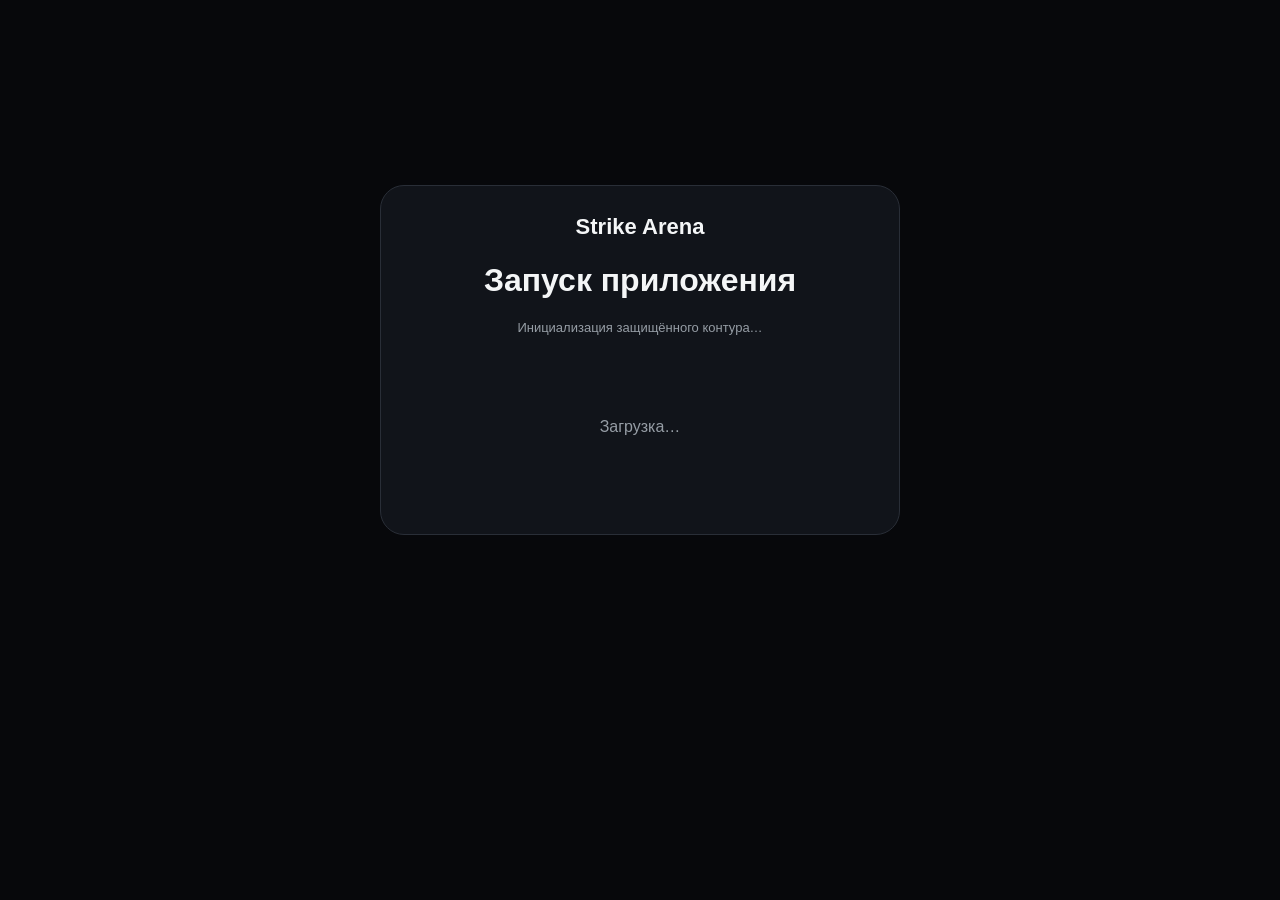
==== commit 785da706: "feat: finish Mini App navigation and domain presentation" ====
--- a/app/webapp/static/index.html
+++ b/app/webapp/static/index.html
@@ -6,62 +6,69 @@
 <meta http-equiv="Cache-Control" content="no-store">
 <title>Strike Arena</title>
 <style>
-:root{color-scheme:dark;--bg:#07080b;--panel:#12151b;--panel2:#171a21;--line:#282d35;--text:#f4f6f7;--muted:#9299a1;--accent:#b7ff32;--danger:#ff5c68}
-*{box-sizing:border-box;-webkit-tap-highlight-color:transparent}html,body{margin:0;min-height:100%;background:var(--bg);color:var(--text);font-family:-apple-system,BlinkMacSystemFont,"Segoe UI",sans-serif}body{padding:env(safe-area-inset-top) 14px calc(100px + env(safe-area-inset-bottom));overflow-x:hidden}button,input,select{font:inherit}button{appearance:none;border:1px solid var(--line);background:var(--panel2);color:var(--text);border-radius:16px;padding:14px 16px;font-weight:750;min-height:50px;touch-action:manipulation;cursor:pointer}button.primary{background:var(--accent);border-color:var(--accent);color:#080a0b}button:active{transform:scale(.98)}.boot-fallback{min-height:80vh;display:grid;place-items:center}.boot-card{width:min(100%,520px);padding:28px;border:1px solid var(--line);border-radius:24px;background:var(--panel);text-align:center}.brand{font-size:28px;font-weight:900}.muted{color:var(--muted)}.small{font-size:13px;color:var(--muted)}.loading{text-align:center;color:var(--muted);padding:50px 20px}.app-header{display:flex;align-items:center;justify-content:space-between;gap:12px;padding:16px 2px 18px}.brand-row{display:flex;align-items:center;gap:10px}.mark{width:24px;height:24px;transform:rotate(45deg);background:var(--accent);border-radius:4px}.brand-name{font-size:22px;font-weight:900}.role{padding:8px 11px;border:1px solid rgba(183,255,50,.35);border-radius:999px;color:var(--accent);background:rgba(183,255,50,.08);font-size:12px;font-weight:800}.section-head{display:flex;justify-content:space-between;align-items:end;gap:12px;margin:6px 0 16px}.section-head h1{font-size:34px;line-height:1.05;margin:0}.section-head p{margin:7px 0 0}.grid{display:grid;grid-template-columns:repeat(2,minmax(0,1fr));gap:10px}.stat{background:var(--panel);border:1px solid var(--line);border-radius:20px;padding:16px;min-height:100px}.stat .label{font-size:12px;color:var(--muted);text-transform:uppercase;letter-spacing:.04em}.stat .value{font-size:28px;font-weight:900;margin-top:8px}.card{background:var(--panel);border:1px solid var(--line);border-radius:20px;padding:16px;margin:10px 0}.card-title{font-size:18px;font-weight:850;margin-bottom:12px}.list{display:grid;gap:8px}.row{display:flex;align-items:center;justify-content:space-between;gap:12px;padding:14px 0;border-bottom:1px solid var(--line)}.row:last-child{border-bottom:0}.row-main{min-width:0}.row-main b{display:block;overflow-wrap:anywhere}.row-main span{display:block;color:var(--muted);font-size:13px;margin-top:4px;overflow-wrap:anywhere}.section-actions{display:grid;grid-template-columns:repeat(2,minmax(0,1fr));gap:10px}.section-actions button{text-align:left}.notice,.error{background:var(--panel);border:1px solid var(--line);border-radius:20px;padding:18px;margin:10px 0}.error{border-color:rgba(255,92,104,.35)}.error h2{margin:0 0 8px}.source{font-size:12px;color:var(--muted);margin-top:12px}.drawer-backdrop{position:fixed;inset:0;background:rgba(0,0,0,.68);z-index:50;display:none}.drawer-backdrop.open{display:block}.drawer{position:fixed;left:0;right:0;bottom:0;z-index:51;background:#101218;border:1px solid var(--line);border-radius:26px 26px 0 0;padding:18px 14px calc(90px + env(safe-area-inset-bottom));max-height:82vh;overflow:auto;transform:translateY(100%);transition:transform .18s ease}.drawer.open{transform:translateY(0)}.drawer h2{margin:4px 4px 14px}.drawer-group{margin:0 0 16px}.drawer-group-title{font-size:12px;color:var(--muted);text-transform:uppercase;margin:0 4px 8px}.drawer button{width:100%;text-align:left;margin:4px 0}.bottom{position:fixed;left:12px;right:12px;bottom:10px;z-index:40;background:rgba(16,18,23,.96);border:1px solid var(--line);border-radius:24px;padding:7px;display:grid;grid-template-columns:repeat(4,1fr);gap:5px;box-shadow:0 10px 30px rgba(0,0,0,.35);backdrop-filter:blur(14px)}.bottom button{border:0;background:transparent;min-height:62px;padding:8px 4px;color:var(--muted);font-size:12px}.bottom button.active{background:rgba(183,255,50,.12);color:var(--accent)}.bottom .ico{display:block;font-size:22px;line-height:22px;margin-bottom:4px}.empty{text-align:center;padding:26px 12px;color:var(--muted)}.kv{display:grid;gap:0}.kv .row b{max-width:58%;text-align:right}.table-scroll{overflow:auto}.table{width:100%;border-collapse:collapse;font-size:13px}.table th,.table td{text-align:left;padding:10px;border-bottom:1px solid var(--line);white-space:nowrap}.table th{color:var(--muted);font-weight:600}.toolbar{display:flex;gap:8px;margin-bottom:12px}.form-grid{display:grid;gap:10px}.form-grid input{width:100%;padding:13px;border-radius:14px;border:1px solid var(--line);background:var(--panel2);color:var(--text)}
-@media(min-width:700px){body{padding-left:28px;padding-right:28px}.grid{grid-template-columns:repeat(4,1fr)}.section-actions{grid-template-columns:repeat(3,minmax(0,1fr))}.bottom{left:50%;right:auto;transform:translateX(-50%);width:min(680px,calc(100% - 24px))}}
+:root{color-scheme:dark;--bg:#07080b;--panel:#11141a;--panel2:#171a21;--line:#292e37;--text:#f4f6f7;--muted:#969da5;--accent:#b7ff32;--danger:#ff6670;--good:#8de45b}
+*{box-sizing:border-box;-webkit-tap-highlight-color:transparent}html,body{margin:0;min-height:100%;background:var(--bg);color:var(--text);font-family:-apple-system,BlinkMacSystemFont,"Segoe UI",sans-serif}body{padding:env(safe-area-inset-top) 14px calc(92px + env(safe-area-inset-bottom));overflow-x:hidden}button,input{font:inherit}button{appearance:none;border:1px solid var(--line);background:var(--panel2);color:var(--text);border-radius:16px;padding:14px 16px;min-height:50px;font-weight:750;touch-action:manipulation;cursor:pointer}button:active{transform:scale(.985)}button.primary{background:var(--accent);border-color:var(--accent);color:#080a0b}button.ghost{background:transparent}.app{max-width:900px;margin:0 auto}.app-header{display:flex;align-items:center;justify-content:space-between;gap:12px;padding:14px 2px 20px}.brand-row{display:flex;align-items:center;gap:12px;min-width:0}.mark{width:28px;height:28px;flex:0 0 auto;transform:rotate(45deg);background:var(--accent);border-radius:5px}.brand-name{font-size:22px;font-weight:900;white-space:nowrap;overflow:hidden;text-overflow:ellipsis}.small{font-size:13px;color:var(--muted)}.role{flex:0 0 auto;border:1px solid rgba(183,255,50,.4);color:var(--accent);background:rgba(183,255,50,.08);border-radius:999px;padding:8px 11px;font-size:12px;font-weight:850}.section-head{margin:4px 0 18px}.section-head h1{margin:0;font-size:38px;line-height:1.05;letter-spacing:-.03em}.section-head p{margin:8px 0 0;font-size:16px}.grid{display:grid;grid-template-columns:repeat(2,minmax(0,1fr));gap:10px}.stat{background:var(--panel);border:1px solid var(--line);border-radius:20px;padding:16px;min-height:106px}.stat.accent{border-color:rgba(183,255,50,.25)}.stat .label{font-size:12px;color:var(--muted);text-transform:uppercase;letter-spacing:.04em}.stat .value{font-size:27px;font-weight:900;margin-top:9px;overflow-wrap:anywhere}.card{background:var(--panel);border:1px solid var(--line);border-radius:20px;padding:16px;margin:10px 0}.card-title{font-size:18px;font-weight:850;margin-bottom:12px}.list{display:grid;gap:0}.row{display:flex;align-items:flex-start;justify-content:space-between;gap:14px;padding:14px 0;border-bottom:1px solid var(--line)}.row:last-child{border-bottom:0}.row-main{min-width:0}.row-main b{display:block;overflow-wrap:anywhere}.row-main span{display:block;color:var(--muted);font-size:13px;margin-top:4px;overflow-wrap:anywhere}.row-value{text-align:right;white-space:nowrap;font-weight:800}.actions-grid{display:grid;grid-template-columns:repeat(2,minmax(0,1fr));gap:10px}.actions-grid button{text-align:left}.toolbar{display:flex;gap:8px;align-items:center;margin-bottom:12px}.toolbar input{flex:1;min-width:0;padding:13px 14px;border-radius:14px;border:1px solid var(--line);background:var(--panel2);color:var(--text);outline:none}.toolbar input:focus{border-color:rgba(183,255,50,.55)}.notice,.error{background:var(--panel);border:1px solid var(--line);border-radius:20px;padding:16px;margin:10px 0}.error{border-color:rgba(255,102,112,.4)}.error h2{margin:0 0 8px}.source{font-size:12px;color:var(--muted);margin-top:12px;line-height:1.5}.loading{padding:70px 20px;text-align:center;color:var(--muted)}.empty{text-align:center;padding:30px 12px;color:var(--muted)}.table-scroll{overflow:auto}.table{width:100%;border-collapse:collapse;font-size:13px}.table th,.table td{text-align:left;padding:10px;border-bottom:1px solid var(--line);white-space:nowrap}.table th{color:var(--muted);font-weight:650}.pill{display:inline-flex;align-items:center;border:1px solid var(--line);border-radius:999px;padding:7px 10px;color:var(--muted);font-size:12px}.pill.good{color:var(--good);border-color:rgba(141,228,91,.35)}.pill.warn{color:#ffd35a;border-color:rgba(255,211,90,.35)}.back{margin:0 0 12px}.periods{display:flex;gap:7px;overflow:auto;margin:-2px 0 14px}.periods button{min-width:62px;padding:10px 12px}.periods button.active{background:rgba(183,255,50,.13);border-color:rgba(183,255,50,.35);color:var(--accent)}.bottom{position:fixed;left:12px;right:12px;bottom:10px;z-index:40;background:rgba(16,18,23,.97);border:1px solid var(--line);border-radius:24px;padding:7px;display:grid;grid-template-columns:repeat(4,1fr);gap:5px;box-shadow:0 12px 34px rgba(0,0,0,.42);backdrop-filter:blur(14px)}.bottom button{border:0;background:transparent;min-height:60px;padding:7px 3px;color:var(--muted);font-size:12px}.bottom button.active{background:rgba(183,255,50,.12);color:var(--accent)}.bottom .ico{display:block;font-size:21px;line-height:21px;margin-bottom:4px}.drawer-backdrop{position:fixed;inset:0;background:rgba(0,0,0,.68);z-index:50;display:none}.drawer-backdrop.open{display:block}.drawer{position:fixed;left:0;right:0;bottom:0;z-index:51;background:#101218;border:1px solid var(--line);border-radius:26px 26px 0 0;padding:18px 14px calc(88px + env(safe-area-inset-bottom));max-height:84vh;overflow:auto;transform:translateY(100%);transition:transform .18s ease}.drawer.open{transform:translateY(0)}.drawer h2{margin:2px 4px 16px}.drawer-group{margin:0 0 17px}.drawer-group-title{font-size:12px;color:var(--muted);text-transform:uppercase;margin:0 4px 7px}.drawer button{display:block;width:100%;text-align:left;margin:5px 0}.hero-actions{display:grid;grid-template-columns:1fr 1fr;gap:10px;margin:12px 0}.hero-actions button{min-height:62px}.detail-grid{display:grid;grid-template-columns:1fr 1fr;gap:10px}.detail{background:var(--panel2);border:1px solid var(--line);border-radius:15px;padding:13px}.detail span{display:block;color:var(--muted);font-size:12px;margin-bottom:5px}.detail b{display:block;overflow-wrap:anywhere}.writeoff{display:grid;gap:12px}.writeoff-actions{display:grid;grid-template-columns:1fr 1fr;gap:8px}.boot-fallback{min-height:80vh;display:grid;place-items:center}.boot-card{width:min(100%,520px);padding:28px;border:1px solid var(--line);border-radius:24px;background:var(--panel);text-align:center}
+@media(min-width:700px){body{padding-left:28px;padding-right:28px}.grid{grid-template-columns:repeat(4,1fr)}.actions-grid{grid-template-columns:repeat(3,1fr)}.bottom{left:50%;right:auto;transform:translateX(-50%);width:min(680px,calc(100% - 24px))}}
 </style>
 </head>
 <body>
-<div id="app"><div class="boot-fallback"><div class="boot-card"><div class="brand">Strike Arena</div><h1>Запуск приложения</h1><p class="muted">Инициализация защищённого контура…</p><div class="loading">Загрузка…</div></div></div></div>
-<div id="drawerBackdrop" class="drawer-backdrop"></div><div id="drawer" class="drawer"><h2>Все разделы</h2><div id="drawerBody"></div></div>
+<div id="app"><div class="boot-fallback"><div class="boot-card"><div class="brand-name">Strike Arena</div><h1>Запуск приложения</h1><p class="small">Инициализация защищённого контура…</p><div class="loading">Загрузка…</div></div></div></div>
+<div id="drawerBackdrop" class="drawer-backdrop"></div><aside id="drawer" class="drawer"><h2>Все разделы</h2><div id="drawerBody"></div></aside>
 <script>
 (function(){'use strict';
 var app=document.getElementById('app'),drawer=document.getElementById('drawer'),backdrop=document.getElementById('drawerBackdrop');
-var state={page:'overview',role:'',stack:[],ready:false};
+var state={page:'overview',role:'',stack:[],ready:false,days:30};
 var routes={overview:'/api/app/overview',work:'/api/app/work-center',finance:'/api/app/finance',warehouse:'/api/app/warehouse',crm:'/api/app/crm/groups',crmSearch:'/api/app/crm',localLinks:'/api/app/crm/local-links',analytics:'/api/app/analytics',shifts:'/api/app/shifts',previous:'/api/app/shifts/previous',closeReports:'/api/app/shifts/close-reports',penalties:'/api/app/penalties',salary:'/api/app/salary',admin:'/api/app/admin/me',profiles:'/api/app/admin/profiles',settings:'/api/app/settings',campaigns:'/api/app/smm/campaigns',guest:'/api/app/guest/me',warehouseCritical:'/api/app/warehouse/critical',warehouseCategories:'/api/app/warehouse/categories',warehouseArrivals:'/api/app/warehouse/arrivals',warehouseSales:'/api/app/warehouse/sales',warehouseHistory:'/api/app/warehouse/history',warehouseWriteoffs:'/api/app/warehouse/writeoffs',warehouseInventories:'/api/app/warehouse/inventories',warehouseDiscrepancies:'/api/app/warehouse/discrepancies'};
-var labels={overview:'Главная',work:'Работа',finance:'Финансы',warehouse:'Склад',crm:'CRM',analytics:'Аналитика',shifts:'Смены',previous:'Предыдущая смена',closeReports:'Закрытия смен',penalties:'Штрафы',salary:'Зарплата',admin:'Контроль администратора',profiles:'Профили доступа',settings:'Настройки',campaigns:'SMM',guest:'Мой профиль',crmSearch:'Поиск гостей',localLinks:'Telegram / consent',warehouseCritical:'Критические остатки',warehouseCategories:'Категории',warehouseArrivals:'Приходы',warehouseSales:'Продажи товаров',warehouseHistory:'История склада',warehouseWriteoffs:'Списания',warehouseInventories:'Инвентаризации',warehouseDiscrepancies:'Расхождения'};
-var groups={'Операции':['work','shifts','previous','closeReports','warehouse','penalties','salary'],'Финансы и контроль':['finance','analytics','admin','profiles','settings'],'CRM':['crm','crmSearch','localLinks'],'Маркетинг':['campaigns'],'Склад':['warehouseCritical','warehouseCategories','warehouseArrivals','warehouseSales','warehouseHistory','warehouseWriteoffs','warehouseInventories','warehouseDiscrepancies'],'Гость':['guest']};
+var labels={overview:'Главная',work:'Работа',finance:'Финансы',warehouse:'Склад',crm:'CRM',analytics:'Аналитика',shifts:'Смены',previous:'Предыдущая смена',closeReports:'Закрытия смен',penalties:'Штрафы',salary:'Зарплата',admin:'Контроль администратора',profiles:'Профили доступа',settings:'Настройки',campaigns:'SMM',guest:'Мой профиль',crmSearch:'Поиск гостей',localLinks:'Telegram / consent',warehouseCritical:'Критические остатки',warehouseCategories:'Категории склада',warehouseArrivals:'Приходы',warehouseSales:'Продажи товаров',warehouseHistory:'История склада',warehouseWriteoffs:'Списания',warehouseInventories:'Инвентаризации',warehouseDiscrepancies:'Расхождения'};
+var groups={'Работа':['work','shifts','previous','closeReports','penalties','salary'],'Финансы':['finance','analytics'],'Склад':['warehouse','warehouseCritical','warehouseCategories','warehouseArrivals','warehouseSales','warehouseHistory','warehouseWriteoffs','warehouseInventories','warehouseDiscrepancies'],'CRM':['crm','crmSearch','localLinks'],'Администрирование':['admin','profiles','settings'],'Маркетинг':['campaigns'],'Гость':['guest']};
 function esc(v){return String(v==null?'':v).replace(/[&<>"']/g,function(c){return {'&':'&amp;','<':'&lt;','>':'&gt;','"':'&quot;',"'":'&#39;'}[c];});}
-function num(v){if(v==null||v==='')return '—';var x=Number(v);return Number.isFinite(x)?new Intl.NumberFormat('ru-RU',{maximumFractionDigits:1}).format(x):esc(v);}
-function rub(v){return v==null?'—':num(v)+' ₽';}
+function n(v){if(v==null||v==='')return '—';var x=Number(v);return Number.isFinite(x)?new Intl.NumberFormat('ru-RU',{maximumFractionDigits:1}).format(x):esc(v);}
+function rub(v){return v==null?'—':n(v)+' ₽';}
 function tg(){return window.Telegram&&window.Telegram.WebApp?window.Telegram.WebApp:null;}
 function can(p){if(state.role==='owner')return true;if(state.role==='admin')return ['overview','work','warehouse','crm','crmSearch','localLinks','shifts','previous','closeReports','penalties','salary','admin','profiles','settings','warehouseCritical','warehouseCategories','warehouseArrivals','warehouseSales','warehouseHistory','warehouseWriteoffs','warehouseInventories','warehouseDiscrepancies'].indexOf(p)>=0;if(state.role==='smm')return ['overview','crm','crmSearch','localLinks','campaigns'].indexOf(p)>=0;return p==='guest'||p==='overview';}
-function header(){return '<header class="app-header"><div class="brand-row"><span class="mark"></span><div><div class="brand-name">Strike Arena</div><div class="small">Единый центр управления клубом</div></div></div><span class="role">'+esc(String(state.role||'').toUpperCase())+'</span></header>';}
-function bottom(){var items=[['overview','⌂','Главная'],['work','▣','Работа'],['finance','₽','Финансы'],['__more','•••','Ещё']];return '<div class="bottom">'+items.map(function(x){var active=x[0]!=='__more'&&state.page===x[0];return '<button type="button" class="'+(active?'active':'')+'" data-bottom="'+x[0]+'"><span class="ico">'+x[1]+'</span>'+x[2]+'</button>';}).join('')+'</div>';}
+function header(){return '<header class="app-header"><div class="brand-row"><span class="mark"></span><div style="min-width:0"><div class="brand-name">Strike Arena</div><div class="small">Единый центр управления клубом</div></div></div><span class="role">'+esc(String(state.role||'').toUpperCase())+'</span></header>'+(state.stack.length?'<div class="back"><button type="button" data-back>← Назад</button></div>':'');}
+function bottom(){return '<nav class="bottom"><button type="button" class="'+(state.page==='overview'?'active':'')+'" data-page="overview"><span class="ico">⌂</span>Главная</button><button type="button" class="'+(state.page==='work'?'active':'')+'" data-page="work"><span class="ico">▣</span>Работа</button><button type="button" class="'+(state.page==='finance'?'active':'')+'" data-page="finance"><span class="ico">₽</span>Финансы</button><button type="button" data-more><span class="ico">•••</span>Ещё</button></nav>';}
 function shell(body){return header()+body+bottom();}
-function section(title,sub){return '<div class="section-head"><div><h1>'+esc(title)+'</h1>'+(sub?'<p class="muted">'+esc(sub)+'</p>':'')+'</div></div>';}
-function actions(items){return '<div class="section-actions">'+items.filter(function(x){return can(x[0]);}).map(function(x){return '<button type="button" data-page="'+x[0]+'"'+(x[2]?' class="primary"':'')+'>'+esc(x[1])+'</button>';}).join('')+'</div>';}
-function list(items,empty){if(!items||!items.length)return '<div class="empty">'+esc(empty||'Нет данных')+'</div>';return '<div class="list">'+items.map(function(x){return '<div class="row"><div class="row-main"><b>'+esc(x.name||x.title||x.employee||x.product||x.display_name||('Запись #'+(x.id||'')))+'</b><span>'+esc(x.meta||x.status||x.type||x.category||'')+'</span></div><b>'+esc(x.value==null?'':x.value)+'</b></div>';}).join('')+'</div>';}
-function kv(obj,keys){return '<div class="kv">'+keys.filter(function(k){return obj&&obj[k]!==undefined;}).map(function(k){return '<div class="row"><span>'+esc(k)+'</span><b>'+esc(obj[k]==null?'—':obj[k])+'</b></div>';}).join('')+'</div>';}
-function overview(d){var r=d.revenue||{},k=d.kpi||{},s=d.source_status||{};return shell(section('Главная','Операционная сводка. Только подтверждённые показатели.')+'<div class="grid"><div class="stat"><div class="label">Продажи товаров сегодня</div><div class="value">'+rub(r.total)+'</div></div><div class="stat"><div class="label">Единиц товара</div><div class="value">'+num(r.product_units)+'</div></div><div class="stat"><div class="label">Гости в базе</div><div class="value">'+num(k.guests)+'</div></div><div class="stat"><div class="label">Открытые смены</div><div class="value">'+num(k.open_shifts)+'</div></div></div><div class="card"><div class="card-title">Быстрый доступ</div>'+actions([['work','Работа',1],['warehouse','Склад'],['crm','CRM'],['finance','Финансы'],['analytics','Аналитика']])+'</div><div class="source">Источник товаров: LANGAME · Статус: '+esc(s.langame||'—')+' · Часовой пояс: '+esc(d.timezone||'—')+'</div>');}
-function work(d){return shell(section('Работа','Смены и операционный контроль')+'<div class="grid"><div class="stat"><div class="label">Открытые смены</div><div class="value">'+num(d.open_shifts)+'</div></div><div class="stat"><div class="label">Критический склад</div><div class="value">'+num(d.critical_stock)+'</div></div><div class="stat"><div class="label">Ожидают списания</div><div class="value">'+num(d.pending_writeoffs)+'</div></div><div class="stat"><div class="label">Расхождения</div><div class="value">'+num(d.open_discrepancies)+'</div></div></div><div class="card"><div class="card-title">Разделы</div>'+actions([['shifts','Смены',1],['previous','Предыдущая смена'],['closeReports','Закрытия смен'],['warehouse','Склад'],['penalties','Штрафы'],['salary','Зарплата'],['admin','Контроль администратора'],['profiles','Профили доступа'],['settings','Настройки'],['campaigns','SMM']])+'</div>');}
-function finance(d){var r=d.revenue||{},p=d.products||{},m=d.payments||{};return shell(section('Финансы','Последние '+num(d.days)+' дней')+'<div class="grid"><div class="stat"><div class="label">Продажи товаров</div><div class="value">'+rub(r.products)+'</div></div><div class="stat"><div class="label">Единиц товара</div><div class="value">'+num(p.units)+'</div></div><div class="stat"><div class="label">Разница кассы</div><div class="value">'+rub(m.cash_difference)+'</div></div><div class="stat"><div class="label">Источник</div><div class="value">LANGAME</div></div></div><div class="card"><div class="card-title">Поступления по сменам</div>'+kv({Наличные:rub(m.cash),Карта:rub(m.card),Безнал:rub(m.mobile)},['Наличные','Карта','Безнал'])+'</div><div class="notice">Продажи товаров и поступления по сменам — разные источники. Они не складываются в один искусственный «итог».</div>'+actions([['penalties','Штрафы'],['salary','Зарплата']]))}
-function warehouse(d){var items=d.items||[];return shell(section('Склад','Остатки и движение')+'<div class="card"><div class="card-title">Сводка</div><div class="grid"><div class="stat"><div class="label">Позиций</div><div class="value">'+num(items.length)+'</div></div><div class="stat"><div class="label">Критических</div><div class="value">'+num(items.filter(function(x){return x.critical;}).length)+'</div></div></div></div><div class="card"><div class="card-title">Операции</div>'+actions([['warehouseCritical','Критические',1],['warehouseCategories','Категории'],['warehouseArrivals','Приходы'],['warehouseSales','Продажи товаров'],['warehouseHistory','История'],['warehouseWriteoffs','Списания'],['warehouseInventories','Инвентаризации'],['warehouseDiscrepancies','Расхождения']])+'</div><div class="card"><div class="card-title">Текущие остатки</div>'+list(items.slice(0,100).map(function(x){return {name:x.product,meta:(x.category||'Без категории')+(x.critical?' · КРИТИЧЕСКИЙ':''),value:num(x.quantity)};}),'Остатки не найдены')+'</div>');}
-function shifts(d){return shell(section('Смены','Последние 100 смен')+'<div class="card">'+list((d.items||[]).map(function(x){return {name:'Смена #'+(x.langame_shift_id||x.id),meta:(x.employee||'Без администратора')+' · '+(x.status||'—'),value:rub(x.cash_sales)};}),'Смен нет')+'</div>');}
-function previous(d){var x=d.item;if(!x)return shell(section('Предыдущая смена')+'<div class="empty">Закрытых смен нет.</div>');return shell(section('Предыдущая смена')+'<div class="card">'+kv(x,['employee','started_at','ended_at','system_cash','actual_cash','cash_difference','cash_sales','card_sales','mobile_sales','collection','handover_note'])+'</div>');}
-function closeReports(d){return shell(section('Закрытия смен','Проверка кассы и склада')+'<div class="card">'+list((d.items||[]).map(function(x){return {name:'Запись #'+x.id,meta:(x.status||'—')+' · смена #'+(x.shift_id||'—'),value:rub(x.cash_difference)};}),'Закрытий нет')+'</div>');}
-function penalties(d){return shell(section('Штрафы','Контроль нарушений и удержаний')+'<div class="card">'+list((d.items||[]).map(function(x){return {name:x.employee||('Сотрудник #'+x.employee_id),meta:(x.title||x.type||'Нарушение')+' · '+(x.created_at||''),value:rub(x.amount)};}),'Штрафов нет')+'</div>');}
-function salary(d){return shell(section('Зарплата','Расчётные периоды')+'<div class="card">'+list((d.items||[]).map(function(x){return {name:x.employee||('Период #'+x.id),meta:(x.date_from||'—')+' — '+(x.date_to||'—')+' · '+(x.status||'—'),value:rub(x.total_amount)};}),'Расчётных периодов нет')+'</div>');}
-function analytics(d){var k=d.kpi||{},rows=d.admins||[];return shell(section('Аналитика','Период: '+num(d.days)+' дней')+'<div class="grid"><div class="stat"><div class="label">Продажи товаров</div><div class="value">'+rub(k.product_revenue)+'</div></div><div class="stat"><div class="label">Единиц</div><div class="value">'+num(k.product_units)+'</div></div><div class="stat"><div class="label">Смен</div><div class="value">'+num(k.shifts)+'</div></div><div class="stat"><div class="label">Часы</div><div class="value">'+num(k.hours)+'</div></div><div class="stat"><div class="label">Одобренные списания</div><div class="value">'+num(k.approved_writeoffs)+'</div></div><div class="stat"><div class="label">Расхождения</div><div class="value">'+num(k.discrepancies)+'</div></div><div class="stat"><div class="label">Разница кассы</div><div class="value">'+rub(k.cash_difference)+'</div></div><div class="stat"><div class="label">Зарплата</div><div class="value">'+rub(k.salary_total)+'</div></div></div><div class="card"><div class="card-title">Администраторы</div><div class="table-scroll"><table class="table"><thead><tr><th>Сотрудник</th><th>Смены</th><th>Часы</th></tr></thead><tbody>'+rows.map(function(x){return '<tr><td>'+esc(x.employee)+'</td><td>'+num(x.shifts)+'</td><td>'+num(x.hours)+'</td></tr>';}).join('')+'</tbody></table></div></div><div class="notice">'+esc(d.note||'Неподтверждённые метрики не показываются как нулевые.')+'</div>');}
-function crm(d){return shell(section('CRM','Группы лояльности LANGAME')+'<div class="card">'+list((d.items||[]).map(function(x){return {name:x.name,meta:'Группа · '+(x.count==null?'—':num(x.count))+' гостей',value:x.id==null?'':x.id};}),'Групп нет')+'</div>'+actions([['crmSearch','Поиск гостей',1],['localLinks','Telegram / consent']]));}
-function crmSearch(d){return shell(section('Поиск гостей','Данные LANGAME')+'<div class="toolbar"><button type="button" data-search>Поиск</button></div><div class="card">'+list((d.items||[]).map(function(x){return {name:x.name||x.fio||x.full_name||'Гость',meta:[x.phone,x.email,x.id].filter(Boolean).join(' · '),value:x.balance==null?'':rub(x.balance)};}),'Гости не найдены')+'</div>');}
-function localLinks(d){return shell(section('Telegram / consent','Локальные привязки')+'<div class="card">'+list((d.items||[]).map(function(x){return {name:x.name||('Гость #'+x.guest_id),meta:(x.phone||'')+' · Telegram '+(x.telegram_user_id||'—'),value:x.marketing_consent?'consent':'нет consent'};}),'Привязок нет')+'</div>');}
-function guest(d){var g=d.guest||d.profile||d;return shell(section('Мой профиль','Гостевой контур')+'<div class="card">'+kv(g,['name','phone','loyalty_group','marketing_consent'])+'</div><div class="notice">'+esc(d.source_note||'Доступ ограничен собственным профилем.')+'</div>');}
-function profiles(d){return shell(section('Профили доступа','Роли и права')+'<div class="card">'+list((d.items||[]).map(function(x){return {name:x.display_name,meta:(x.username?'@'+x.username+' · ':'')+x.role+' · '+(x.active?'активен':'отключён'),value:x.employee_id==null?'':('ID '+x.employee_id)};}),'Профилей нет')+'</div>');}
-function campaigns(d){return shell(section('SMM','Кампании и рассылки')+'<div class="card">'+list((d.items||[]).map(function(x){return {name:x.name,meta:(x.status||'—')+' · '+(x.scheduled_at||'без расписания'),value:num(x.sent)+' / '+num(x.recipients)};}),'Кампаний нет')+'</div><div class="notice">Планировщик и статусы доставки разделены: неподтверждённые отправки не выдаются за успешные.</div>');}
-function settingsPage(d){var s=d.settings||{};return shell(section('Настройки','Автоотчёт владельца')+'<div class="card">'+kv({Часовой_пояс:s.timezone||d.timezone,Время:(s.hour==null?'—':String(s.hour).padStart(2,'0'))+':'+(s.minute==null?'—':String(s.minute).padStart(2,'0')),Автоотчёт:s.enabled?'включён':'выключен',Excel:s.send_excel?'да':'нет'},['Часовой_пояс','Время','Автоотчёт','Excel'])+'</div><button type="button" data-open="settings" class="primary">Изменить настройки</button>');}
-function simple(title,d){var items=d.items||d.rows||[];return shell(section(title)+'<div class="card">'+list(items.map(function(x){return {name:x.name||x.product||x.title||('Запись #'+x.id),meta:Object.keys(x).filter(function(k){return ['name','product','title','id'].indexOf(k)<0;}).slice(0,2).map(function(k){return k+': '+x[k];}).join(' · '),value:x.quantity==null?(x.amount==null?'':rub(x.amount)):num(x.quantity)};}),'Нет данных')+'</div>');}
-function render(d){if(state.page==='overview')return overview(d);if(state.page==='work')return work(d);if(state.page==='finance')return finance(d);if(state.page==='warehouse')return warehouse(d);if(state.page==='shifts')return shifts(d);if(state.page==='previous')return previous(d);if(state.page==='closeReports')return closeReports(d);if(state.page==='penalties')return penalties(d);if(state.page==='salary')return salary(d);if(state.page==='analytics')return analytics(d);if(state.page==='crm')return crm(d);if(state.page==='crmSearch')return crmSearch(d);if(state.page==='localLinks')return localLinks(d);if(state.page==='guest')return guest(d);if(state.page==='profiles')return profiles(d);if(state.page==='campaigns')return campaigns(d);if(state.page==='settings')return settingsPage(d);return simple(labels[state.page]||'Раздел',d);}
+function section(title,sub){return '<div class="section-head"><h1>'+esc(title)+'</h1>'+(sub?'<p class="muted">'+esc(sub)+'</p>':'')+'</div>';}
+function actions(items){return '<div class="actions-grid">'+items.filter(function(x){return can(x[0]);}).map(function(x){return '<button type="button" data-page="'+x[0]+'"'+(x[2]?' class="primary"':'')+'>'+esc(x[1])+'</button>';}).join('')+'</div>';}
+function kv(obj,keys){return '<div class="list">'+keys.filter(function(k){return obj&&obj[k]!==undefined;}).map(function(k){return '<div class="row"><span>'+esc(k)+'</span><b class="row-value">'+esc(obj[k]==null?'—':obj[k])+'</b></div>';}).join('')+'</div>';}
+function list(items,empty){if(!items||!items.length)return '<div class="empty">'+esc(empty||'Нет данных')+'</div>';return '<div class="list">'+items.map(function(x){return '<div class="row"><div class="row-main"><b>'+esc(x.name||x.title||x.employee||x.product||x.display_name||('Запись #'+(x.id||'')))+'</b><span>'+esc(x.meta||x.status||x.type||x.category||'')+'</span></div><b class="row-value">'+esc(x.value==null?'':x.value)+'</b></div>';}).join('')+'</div>';}
+function periodButtons(){return '<div class="periods">'+[7,30,90].map(function(x){return '<button type="button" class="'+(state.days===x?'active':'')+'" data-days="'+x+'">'+x+' дн.</button>';}).join('')+'</div>';}
+function overview(d){var r=d.revenue||{},k=d.kpi||{},s=d.source_status||{};return shell(section('Главная','Операционная сводка. Показатели разделены по источникам.')+'<div class="grid"><div class="stat accent"><div class="label">Выручка сегодня</div><div class="value">'+rub(r.total)+'</div></div><div class="stat"><div class="label">Продажи товаров</div><div class="value">'+rub(r.products)+'</div></div><div class="stat"><div class="label">Гости</div><div class="value">'+n(k.guests)+'</div></div><div class="stat"><div class="label">Открытые смены</div><div class="value">'+n(k.open_shifts)+'</div></div></div><div class="card"><div class="card-title">Быстрый доступ</div>'+actions([['work','Работа',1],['finance','Финансы'],['warehouse','Склад'],['crm','CRM'],['analytics','Аналитика']])+'</div><div class="source">LANGAME: '+esc(s.langame||'—')+' · Часовой пояс: '+esc(d.timezone||'—')+' · Неподтверждённые показатели не подменяются нулями.</div>');}
+function work(d){return shell(section('Работа','Смены, контроль и действия')+'<div class="grid"><div class="stat"><div class="label">Открытые смены</div><div class="value">'+n(d.open_shifts)+'</div></div><div class="stat"><div class="label">Критический склад</div><div class="value">'+n(d.critical_stock)+'</div></div><div class="stat"><div class="label">Ожидают списания</div><div class="value">'+n(d.pending_writeoffs)+'</div></div><div class="stat"><div class="label">Расхождения</div><div class="value">'+n(d.open_discrepancies)+'</div></div></div><div class="card"><div class="card-title">Контуры</div>'+actions([['shifts','Смены',1],['previous','Предыдущая смена'],['closeReports','Закрытия смен'],['penalties','Штрафы'],['salary','Зарплата'],['warehouse','Склад'],['admin','Контроль администратора'],['profiles','Профили доступа']])+'</div>');}
+function finance(d){var r=d.revenue||{},p=d.products||{},m=d.payments||{};return shell(section('Финансы','Раздельно: продажи товаров и денежные поступления')+periodButtons()+'<div class="grid"><div class="stat accent"><div class="label">Продажи товаров</div><div class="value">'+rub(r.products)+'</div></div><div class="stat"><div class="label">Единиц товара</div><div class="value">'+n(p.units)+'</div></div><div class="stat"><div class="label">Наличные</div><div class="value">'+rub(m.cash)+'</div></div><div class="stat"><div class="label">Карта</div><div class="value">'+rub(m.card)+'</div></div></div><div class="card"><div class="card-title">Поступления</div>'+kv({'Наличные':rub(m.cash),'Карта':rub(m.card),'Безнал':rub(m.mobile),'Разница кассы':rub(m.cash_difference)},['Наличные','Карта','Безнал','Разница кассы'])+'</div><div class="notice">Gaming / COGS / прочие доходы показываются только после подтверждения источника. Они не смешиваются с продажами товаров.</div>'+actions([['penalties','Штрафы'],['salary','Зарплата']])+'</div>');}
+function warehouse(d){var items=d.items||[];return shell(section('Склад','Остатки и движение товаров')+'<div class="grid"><div class="stat"><div class="label">Позиций</div><div class="value">'+n(items.length)+'</div></div><div class="stat"><div class="label">Критических</div><div class="value">'+n(items.filter(function(x){return x.critical;}).length)+'</div></div></div><div class="card"><div class="card-title">Операции склада</div>'+actions([['warehouseCritical','Критические',1],['warehouseCategories','Категории'],['warehouseArrivals','Приходы'],['warehouseSales','Продажи товаров'],['warehouseHistory','История'],['warehouseWriteoffs','Списания'],['warehouseInventories','Инвентаризации'],['warehouseDiscrepancies','Расхождения']])+'</div><div class="card"><div class="card-title">Остатки</div>'+list(items.slice(0,100).map(function(x){return {name:x.product,meta:(x.category||'Без категории')+(x.critical?' · КРИТИЧЕСКИЙ':''),value:n(x.quantity)};}),'Остатки не найдены')+'</div>');}
+function shifts(d){return shell(section('Смены','Последние смены')+'<div class="card">'+list((d.items||[]).map(function(x){return {name:'Смена #'+(x.langame_shift_id||x.id),meta:(x.employee||'Администратор не указан')+' · '+(x.status||'—'),value:rub(x.cash_sales)};}),'Смен нет')+'</div>');}
+function previous(d){var x=d.item;if(!x)return shell(section('Предыдущая смена')+'<div class="empty">Закрытых смен нет.</div>');return shell(section('Предыдущая смена','Полный кассовый и передаточный срез')+'<div class="detail-grid"><div class="detail"><span>Администратор</span><b>'+esc(x.employee||'—')+'</b></div><div class="detail"><span>Статус</span><b>Закрыта</b></div><div class="detail"><span>Системная касса</span><b>'+rub(x.system_cash)+'</b></div><div class="detail"><span>Фактическая касса</span><b>'+rub(x.actual_cash)+'</b></div><div class="detail"><span>Разница</span><b>'+rub(x.cash_difference)+'</b></div><div class="detail"><span>Наличные</span><b>'+rub(x.cash_sales)+'</b></div><div class="detail"><span>Карта</span><b>'+rub(x.card_sales)+'</b></div><div class="detail"><span>Безнал</span><b>'+rub(x.mobile_sales)+'</b></div></div><div class="card">'+kv(x,['started_at','ended_at','collection','handover_note'])+'</div>');}
+function closeReports(d){return shell(section('Закрытия смен','Контроль кассы, склада и уборки')+'<div class="card">'+list((d.items||[]).map(function(x){return {name:'Закрытие #'+x.id,meta:'Смена #'+(x.shift_id||'—')+' · '+(x.status||'—')+' · склад '+n(x.stock_items_count)+' поз.',value:rub(x.cash_difference)};}),'Закрытий нет')+'</div>');}
+function penalties(d){return shell(section('Штрафы','Нарушения и удержания')+'<div class="card">'+list((d.items||[]).map(function(x){return {name:x.employee||('Сотрудник #'+x.employee_id),meta:(x.title||x.type||'Нарушение')+' · '+(x.created_at||''),value:rub(x.amount)};}),'Штрафов нет')+'</div>');}
+function salary(d){return shell(section('Зарплата','Расчётные периоды и выплаты')+'<div class="card">'+list((d.items||[]).map(function(x){return {name:x.employee||('Период #'+x.id),meta:(x.date_from||'—')+' — '+(x.date_to||'—')+' · '+(x.status||'—')+(x.paid?' · оплачено':''),value:rub(x.total_amount)};}),'Расчётных периодов нет')+'</div><button type="button" class="primary" data-open="salary">Открыть расчёт и действия</button>');}
+function analytics(d){var k=d.kpi||{},rows=d.admins||[];return shell(section('Аналитика','KPI за выбранный период')+periodButtons()+'<div class="grid"><div class="stat accent"><div class="label">Продажи товаров</div><div class="value">'+rub(k.product_revenue)+'</div></div><div class="stat"><div class="label">Единиц</div><div class="value">'+n(k.product_units)+'</div></div><div class="stat"><div class="label">Смен</div><div class="value">'+n(k.shifts)+'</div></div><div class="stat"><div class="label">Часы</div><div class="value">'+n(k.hours)+'</div></div><div class="stat"><div class="label">Списания</div><div class="value">'+n(k.approved_writeoffs)+'</div></div><div class="stat"><div class="label">Расхождения</div><div class="value">'+n(k.discrepancies)+'</div></div><div class="stat"><div class="label">Разница кассы</div><div class="value">'+rub(k.cash_difference)+'</div></div><div class="stat"><div class="label">Зарплата</div><div class="value">'+rub(k.salary_total)+'</div></div></div><div class="card"><div class="card-title">Администраторы</div><div class="table-scroll"><table class="table"><thead><tr><th>Сотрудник</th><th>Смены</th><th>Часы</th></tr></thead><tbody>'+rows.map(function(x){return '<tr><td>'+esc(x.employee)+'</td><td>'+n(x.shifts)+'</td><td>'+n(x.hours)+'</td></tr>';}).join('')+'</tbody></table></div></div><div class="notice">'+esc(d.note||'Неподтверждённые метрики остаются NULL.')+'</div>');}
+function crm(d){return shell(section('CRM','Группы лояльности LANGAME')+'<div class="card">'+list((d.items||[]).map(function(x){return {name:x.name,meta:'Группа · '+n(x.count)+' гостей',value:x.id==null?'':'ID '+x.id};}),'Групп нет')+'</div>'+actions([['crmSearch','Поиск гостей',1],['localLinks','Telegram / consent']]));}
+function crmSearch(d){return shell(section('Поиск гостей','Поиск выполняется по LANGAME')+'<div class="toolbar"><input id="guestQuery" value="" placeholder="Имя, телефон или ID"><button type="button" class="primary" data-search>Найти</button></div><div class="card">'+list((d.items||[]).map(function(x){return {name:x.name||x.fio||x.full_name||'Гость',meta:[x.phone,x.email,x.id].filter(Boolean).join(' · '),value:x.balance==null?'':rub(x.balance)};}),'Гости не найдены')+'</div>');}
+function localLinks(d){return shell(section('Telegram / consent','Локальные привязки и согласия')+'<div class="card">'+list((d.items||[]).map(function(x){return {name:x.name||('Гость #'+x.guest_id),meta:(x.phone||'')+' · Telegram '+(x.telegram_user_id||'—'),value:x.marketing_consent?'consent':'нет consent'};}),'Привязок нет')+'</div>');}
+function guest(d){var g=d.guest||d.profile||d;return shell(section('Мой профиль','Только собственные данные гостя')+'<div class="card">'+kv(g,['name','phone','loyalty_group','marketing_consent'])+'</div><div class="notice">'+esc(d.source_note||'Доступ ограничен собственным профилем.')+'</div>');}
+function profiles(d){return shell(section('Профили доступа','Роли и параметры сотрудников')+'<div class="card">'+list((d.items||[]).map(function(x){return {name:x.display_name,meta:(x.username?'@'+x.username+' · ':'')+x.role+' · '+(x.active?'активен':'отключён'),value:x.employee_id==null?'':('ID '+x.employee_id)};}),'Профилей нет')+'</div>');}
+function admin(d){return shell(section('Контроль администратора','Ваши доступы')+'<div class="card">'+kv({Сотрудник:d.employee_id,Права:(d.permissions||[]).join(', ')},['Сотрудник','Права'])+'</div>');}
+function settingsPage(d){var s=d.settings||{};return shell(section('Настройки','Автоотчёт владельца')+'<div class="card">'+kv({Часовой_пояс:s.timezone||d.timezone,Время:(s.hour==null?'—':String(s.hour).padStart(2,'0'))+':'+(s.minute==null?'—':String(s.minute).padStart(2,'0')),Автоотчёт:s.enabled?'включён':'выключен',Excel:s.send_excel?'да':'нет'},['Часовой_пояс','Время','Автоотчёт','Excel'])+'</div><button type="button" class="primary" data-open="settings">Изменить настройки</button>');}
+function campaigns(d){return shell(section('SMM','Кампании и рассылки')+'<div class="card">'+list((d.items||[]).map(function(x){return {name:x.name,meta:(x.status||'—')+' · '+(x.scheduled_at||'без расписания'),value:n(x.sent)+' / '+n(x.recipients)};}),'Кампаний нет')+'</div><div class="notice">Статусы доставки показываются отдельно от планирования. Неподтверждённая отправка не считается успешной.</div>');}
+function simple(title,d){var items=d.items||d.rows||[];return shell(section(title)+'<div class="card">'+list(items.map(function(x){return {name:x.name||x.product||x.title||('Запись #'+x.id),meta:Object.keys(x).filter(function(k){return ['name','product','title','id'].indexOf(k)<0;}).slice(0,3).map(function(k){return k+': '+x[k];}).join(' · '),value:x.quantity==null?(x.amount==null?'':rub(x.amount)):n(x.quantity)};}),'Нет данных')+'</div>');}
+function render(d){switch(state.page){case'overview':return overview(d);case'work':return work(d);case'finance':return finance(d);case'warehouse':return warehouse(d);case'shifts':return shifts(d);case'previous':return previous(d);case'closeReports':return closeReports(d);case'penalties':return penalties(d);case'salary':return salary(d);case'analytics':return analytics(d);case'crm':return crm(d);case'crmSearch':return crmSearch(d);case'localLinks':return localLinks(d);case'guest':return guest(d);case'profiles':return profiles(d);case'admin':return admin(d);case'settings':return settingsPage(d);case'campaigns':return campaigns(d);default:return simple(labels[state.page]||'Раздел',d);}}
 function signal(kind){try{window.dispatchEvent(new CustomEvent('sa:app-state',{detail:{state:kind,role:state.role,page:state.page}}));}catch(e){}}
-async function api(path,params){var t=tg();if(!t)throw Error('Telegram WebApp SDK не загрузился');try{t.ready();t.expand();}catch(e){}if(!t.initData)throw Error('Telegram initData не получен. Откройте Mini App из Telegram.');var q=params?Object.keys(params).filter(function(k){return params[k]!=null&&params[k]!=='';}).map(function(k){return encodeURIComponent(k)+'='+encodeURIComponent(params[k]);}).join('&'):'';var r=await fetch(path+(q?'?'+q:''),{headers:{'X-Telegram-Init-Data':t.initData,'Accept':'application/json'},cache:'no-store'});var text=await r.text(),d;try{d=text?JSON.parse(text):{};}catch(e){throw Error('Некорректный ответ сервера HTTP '+r.status);}if(!r.ok)throw Error(d.detail||('HTTP '+r.status));return d;}
-function bind(){app.querySelectorAll('[data-page]').forEach(function(b){b.onclick=function(){closeDrawer();load(b.dataset.page);};});app.querySelectorAll('[data-bottom]').forEach(function(b){b.onclick=function(){if(b.dataset.bottom==='__more'){openDrawer();return;}load(b.dataset.bottom);};});var retry=app.querySelector('[data-retry]');if(retry)retry.onclick=function(){load(state.page,true);};var search=app.querySelector('[data-search]');if(search)search.onclick=function(){load('crmSearch',true,{q:prompt('Поиск гостя','')||''});};}
-function renderError(e){app.innerHTML=shell(section('Ошибка','Раздел не удалось загрузить')+'<div class="error"><h2>Ответ сервера недоступен</h2><p class="muted">'+esc(e)+'</p><button class="primary" type="button" data-retry>Повторить</button></div>');bind();signal('error');}
-async function load(page,back,params){if(!page||!routes[page]||!can(page)){renderError('Раздел недоступен для текущей роли');return;}if(page!==state.page&&!back)state.stack.push(state.page);state.page=page;signal('loading');app.innerHTML=header()+'<div class="loading">Загрузка '+esc(labels[page]||'раздела')+'…</div>'+bottom();try{var d=await api(routes[page],params);state.role=d.role||state.role;app.innerHTML=render(d);bind();state.ready=true;signal('ready');}catch(e){renderError(e.message||String(e));}}
-function openDrawer(){var html='';Object.keys(groups).forEach(function(g){var items=groups[g].filter(can);if(!items.length)return;html+='<div class="drawer-group"><div class="drawer-group-title">'+esc(g)+'</div>'+items.map(function(k){return '<button type="button" data-drawer-page="'+k+'">'+esc(labels[k])+'</button>';}).join('')+'</div>';});document.getElementById('drawerBody').innerHTML=html;drawer.classList.add('open');backdrop.classList.add('open');document.querySelectorAll('[data-drawer-page]').forEach(function(b){b.onclick=function(){closeDrawer();load(b.dataset.drawerPage);};});}
-function closeDrawer(){drawer.classList.remove('open');backdrop.classList.remove('open');}backdrop.onclick=closeDrawer;
-window.__SA_START_APP__=async function(role){state.role=role||state.role||'guest';state.page=state.role==='guest'?'guest':'overview';state.stack=[];return await load(state.page,true);};
+function api(path,params){var t=tg();if(!t)throw Error('Telegram WebApp SDK не загрузился');try{t.ready();t.expand();}catch(e){}if(!t.initData)throw Error('Telegram initData не получен. Откройте Mini App из Telegram.');var q=params?Object.keys(params).filter(function(k){return params[k]!=null&&params[k]!=='';}).map(function(k){return encodeURIComponent(k)+'='+encodeURIComponent(params[k]);}).join('&'):'';return fetch(path+(q?'?'+q:''),{headers:{'X-Telegram-Init-Data':t.initData,'Accept':'application/json'},cache:'no-store'}).then(function(r){return r.text().then(function(text){var d={};try{d=text?JSON.parse(text):{};}catch(e){throw Error('Некорректный ответ сервера HTTP '+r.status);}if(!r.ok)throw Error(d.detail||('HTTP '+r.status));return d;});});}
+function openDrawer(){var html='';Object.keys(groups).forEach(function(g){var items=groups[g].filter(can);if(!items.length)return;html+='<div class="drawer-group"><div class="drawer-group-title">'+esc(g)+'</div>'+items.map(function(k){return '<button type="button" data-drawer-page="'+k+'">'+esc(labels[k])+'</button>';}).join('')+'</div>';});document.getElementById('drawerBody').innerHTML=html;drawer.classList.add('open');backdrop.classList.add('open');}
+function closeDrawer(){drawer.classList.remove('open');backdrop.classList.remove('open');}
+function go(page,opts){opts=opts||{};if(!page||!routes[page]||!can(page)){renderError('Раздел недоступен для текущей роли');return;}if(page!==state.page&&!opts.replace)state.stack.push(state.page);state.page=page;closeDrawer();load(false,opts.params);}
+function back(){var p=state.stack.pop();if(!p){return;}state.page=p;load(true);}
+function renderError(msg){app.innerHTML=shell(section('Ошибка','Раздел не удалось загрузить')+'<div class="error"><h2>Ответ сервера недоступен</h2><p class="muted">'+esc(msg)+'</p><button type="button" class="primary" data-retry>Повторить</button></div>');signal('error');}
+function bind(){document.querySelectorAll('[data-page]').forEach(function(b){b.onclick=function(){go(b.dataset.page);};});document.querySelectorAll('[data-drawer-page]').forEach(function(b){b.onclick=function(){go(b.dataset.drawerPage);};});document.querySelectorAll('[data-bottom]').forEach(function(b){b.onclick=function(){go(b.dataset.bottom);};});var backBtn=document.querySelector('[data-back]');if(backBtn)backBtn.onclick=back;var retry=document.querySelector('[data-retry]');if(retry)retry.onclick=function(){load(true);};document.querySelectorAll('[data-days]').forEach(function(b){b.onclick=function(){state.days=Number(b.dataset.days);load(true);};});var search=document.querySelector('[data-search]');if(search)search.onclick=function(){var q=(document.getElementById('guestQuery')||{}).value||'';load(true,{q:q});};}
+async function load(replace,params){signal('loading');app.innerHTML=header()+'<div class="loading">Загрузка '+esc(labels[state.page]||'раздела')+'…</div>'+bottom();try{var p=Object.assign({},params||{});if((state.page==='finance'||state.page==='analytics')&&!p.days)p.days=state.days;var d=await api(routes[state.page],p);if(d.role)state.role=d.role;app.innerHTML=render(d);state.ready=true;bind();signal('ready');}catch(e){renderError(e.message||String(e));}}
+window.__SA_START_APP__=async function(role){state.role=role||state.role||'guest';state.page=state.role==='guest'?'guest':'overview';state.stack=[];return await load(true);};
+backdrop.onclick=closeDrawer;
+document.addEventListener('click',function(ev){var b=ev.target.closest&&ev.target.closest('[data-more]');if(b){ev.preventDefault();openDrawer();return;}var o=ev.target.closest&&ev.target.closest('[data-open]');if(o){var key=o.getAttribute('data-open');if(key==='salary'||key==='settings'||key==='warehouseWriteoffs'){ev.preventDefault();ev.stopImmediatePropagation();window.__SA_ACTIONS_OPEN__=key;document.dispatchEvent(new CustomEvent('sa:open-action',{detail:key}));}},true);
+document.addEventListener('sa:open-action',function(ev){var key=ev.detail;var target=key==='warehouseWriteoffs'?'writeoffs':key;window.dispatchEvent(new CustomEvent('sa:open-custom',{detail:target}));});
 })();
 </script>
-<script src="/static/actions-v2.js?v=4" defer></script>
+<script src="/static/actions-v2.js?v=5" defer></script>
 </body>
 </html>
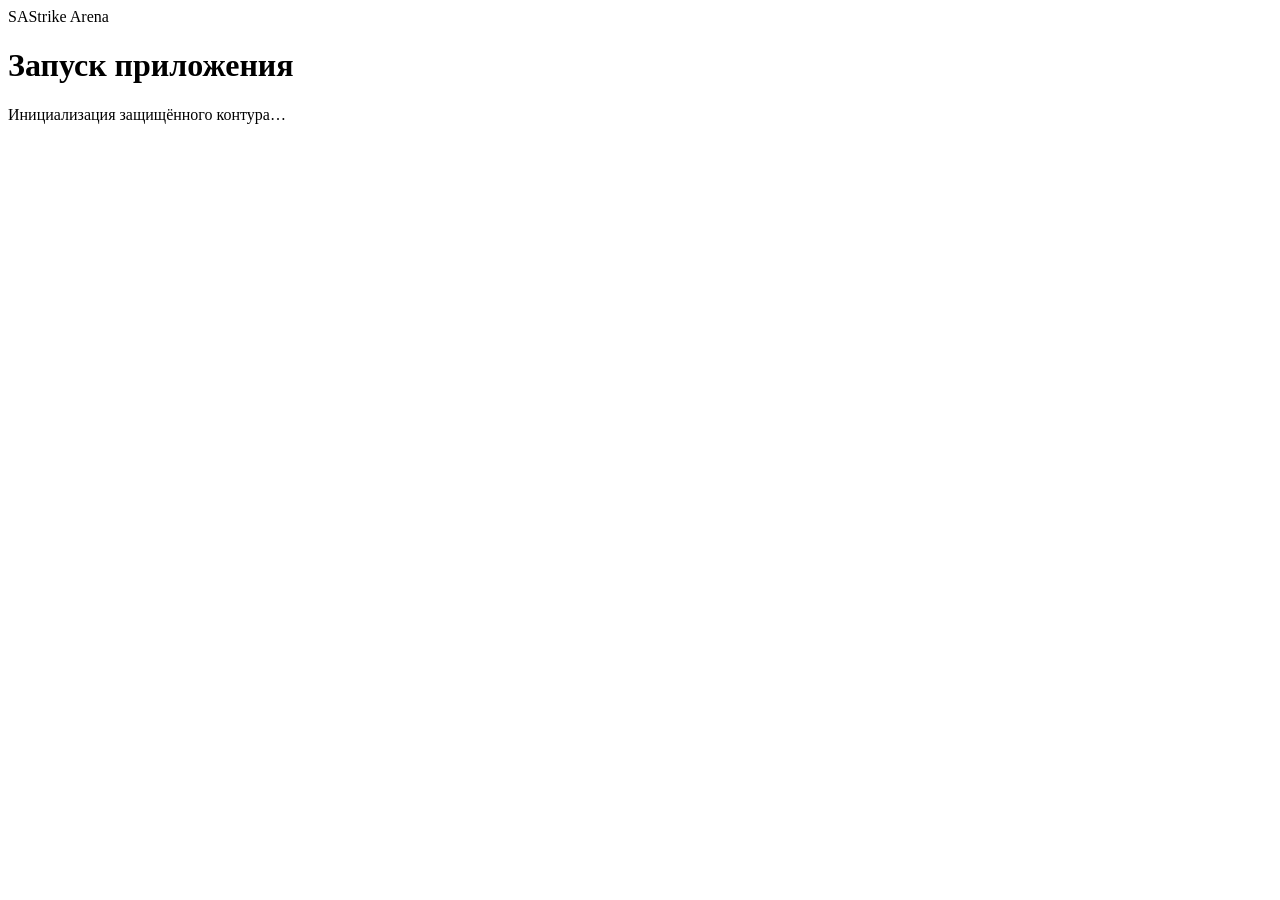
==== commit f2c17e9e: "design: rebuild Mini App shell for premium Strike Arena UI" ====
--- a/app/webapp/static/index.html
+++ b/app/webapp/static/index.html
@@ -1,74 +1,27 @@
 <!doctype html>
 <html lang="ru">
 <head>
-<meta charset="utf-8">
-<meta name="viewport" content="width=device-width,initial-scale=1,viewport-fit=cover">
-<meta http-equiv="Cache-Control" content="no-store">
-<title>Strike Arena</title>
-<style>
-:root{color-scheme:dark;--bg:#07080b;--panel:#11141a;--panel2:#171a21;--line:#292e37;--text:#f4f6f7;--muted:#969da5;--accent:#b7ff32;--danger:#ff6670;--good:#8de45b}
-*{box-sizing:border-box;-webkit-tap-highlight-color:transparent}html,body{margin:0;min-height:100%;background:var(--bg);color:var(--text);font-family:-apple-system,BlinkMacSystemFont,"Segoe UI",sans-serif}body{padding:env(safe-area-inset-top) 14px calc(92px + env(safe-area-inset-bottom));overflow-x:hidden}button,input{font:inherit}button{appearance:none;border:1px solid var(--line);background:var(--panel2);color:var(--text);border-radius:16px;padding:14px 16px;min-height:50px;font-weight:750;touch-action:manipulation;cursor:pointer}button:active{transform:scale(.985)}button.primary{background:var(--accent);border-color:var(--accent);color:#080a0b}button.ghost{background:transparent}.app{max-width:900px;margin:0 auto}.app-header{display:flex;align-items:center;justify-content:space-between;gap:12px;padding:14px 2px 20px}.brand-row{display:flex;align-items:center;gap:12px;min-width:0}.mark{width:28px;height:28px;flex:0 0 auto;transform:rotate(45deg);background:var(--accent);border-radius:5px}.brand-name{font-size:22px;font-weight:900;white-space:nowrap;overflow:hidden;text-overflow:ellipsis}.small{font-size:13px;color:var(--muted)}.role{flex:0 0 auto;border:1px solid rgba(183,255,50,.4);color:var(--accent);background:rgba(183,255,50,.08);border-radius:999px;padding:8px 11px;font-size:12px;font-weight:850}.section-head{margin:4px 0 18px}.section-head h1{margin:0;font-size:38px;line-height:1.05;letter-spacing:-.03em}.section-head p{margin:8px 0 0;font-size:16px}.grid{display:grid;grid-template-columns:repeat(2,minmax(0,1fr));gap:10px}.stat{background:var(--panel);border:1px solid var(--line);border-radius:20px;padding:16px;min-height:106px}.stat.accent{border-color:rgba(183,255,50,.25)}.stat .label{font-size:12px;color:var(--muted);text-transform:uppercase;letter-spacing:.04em}.stat .value{font-size:27px;font-weight:900;margin-top:9px;overflow-wrap:anywhere}.card{background:var(--panel);border:1px solid var(--line);border-radius:20px;padding:16px;margin:10px 0}.card-title{font-size:18px;font-weight:850;margin-bottom:12px}.list{display:grid;gap:0}.row{display:flex;align-items:flex-start;justify-content:space-between;gap:14px;padding:14px 0;border-bottom:1px solid var(--line)}.row:last-child{border-bottom:0}.row-main{min-width:0}.row-main b{display:block;overflow-wrap:anywhere}.row-main span{display:block;color:var(--muted);font-size:13px;margin-top:4px;overflow-wrap:anywhere}.row-value{text-align:right;white-space:nowrap;font-weight:800}.actions-grid{display:grid;grid-template-columns:repeat(2,minmax(0,1fr));gap:10px}.actions-grid button{text-align:left}.toolbar{display:flex;gap:8px;align-items:center;margin-bottom:12px}.toolbar input{flex:1;min-width:0;padding:13px 14px;border-radius:14px;border:1px solid var(--line);background:var(--panel2);color:var(--text);outline:none}.toolbar input:focus{border-color:rgba(183,255,50,.55)}.notice,.error{background:var(--panel);border:1px solid var(--line);border-radius:20px;padding:16px;margin:10px 0}.error{border-color:rgba(255,102,112,.4)}.error h2{margin:0 0 8px}.source{font-size:12px;color:var(--muted);margin-top:12px;line-height:1.5}.loading{padding:70px 20px;text-align:center;color:var(--muted)}.empty{text-align:center;padding:30px 12px;color:var(--muted)}.table-scroll{overflow:auto}.table{width:100%;border-collapse:collapse;font-size:13px}.table th,.table td{text-align:left;padding:10px;border-bottom:1px solid var(--line);white-space:nowrap}.table th{color:var(--muted);font-weight:650}.pill{display:inline-flex;align-items:center;border:1px solid var(--line);border-radius:999px;padding:7px 10px;color:var(--muted);font-size:12px}.pill.good{color:var(--good);border-color:rgba(141,228,91,.35)}.pill.warn{color:#ffd35a;border-color:rgba(255,211,90,.35)}.back{margin:0 0 12px}.periods{display:flex;gap:7px;overflow:auto;margin:-2px 0 14px}.periods button{min-width:62px;padding:10px 12px}.periods button.active{background:rgba(183,255,50,.13);border-color:rgba(183,255,50,.35);color:var(--accent)}.bottom{position:fixed;left:12px;right:12px;bottom:10px;z-index:40;background:rgba(16,18,23,.97);border:1px solid var(--line);border-radius:24px;padding:7px;display:grid;grid-template-columns:repeat(4,1fr);gap:5px;box-shadow:0 12px 34px rgba(0,0,0,.42);backdrop-filter:blur(14px)}.bottom button{border:0;background:transparent;min-height:60px;padding:7px 3px;color:var(--muted);font-size:12px}.bottom button.active{background:rgba(183,255,50,.12);color:var(--accent)}.bottom .ico{display:block;font-size:21px;line-height:21px;margin-bottom:4px}.drawer-backdrop{position:fixed;inset:0;background:rgba(0,0,0,.68);z-index:50;display:none}.drawer-backdrop.open{display:block}.drawer{position:fixed;left:0;right:0;bottom:0;z-index:51;background:#101218;border:1px solid var(--line);border-radius:26px 26px 0 0;padding:18px 14px calc(88px + env(safe-area-inset-bottom));max-height:84vh;overflow:auto;transform:translateY(100%);transition:transform .18s ease}.drawer.open{transform:translateY(0)}.drawer h2{margin:2px 4px 16px}.drawer-group{margin:0 0 17px}.drawer-group-title{font-size:12px;color:var(--muted);text-transform:uppercase;margin:0 4px 7px}.drawer button{display:block;width:100%;text-align:left;margin:5px 0}.hero-actions{display:grid;grid-template-columns:1fr 1fr;gap:10px;margin:12px 0}.hero-actions button{min-height:62px}.detail-grid{display:grid;grid-template-columns:1fr 1fr;gap:10px}.detail{background:var(--panel2);border:1px solid var(--line);border-radius:15px;padding:13px}.detail span{display:block;color:var(--muted);font-size:12px;margin-bottom:5px}.detail b{display:block;overflow-wrap:anywhere}.writeoff{display:grid;gap:12px}.writeoff-actions{display:grid;grid-template-columns:1fr 1fr;gap:8px}.boot-fallback{min-height:80vh;display:grid;place-items:center}.boot-card{width:min(100%,520px);padding:28px;border:1px solid var(--line);border-radius:24px;background:var(--panel);text-align:center}
-@media(min-width:700px){body{padding-left:28px;padding-right:28px}.grid{grid-template-columns:repeat(4,1fr)}.actions-grid{grid-template-columns:repeat(3,1fr)}.bottom{left:50%;right:auto;transform:translateX(-50%);width:min(680px,calc(100% - 24px))}}
-</style>
+  <meta charset="utf-8">
+  <meta name="viewport" content="width=device-width,initial-scale=1,viewport-fit=cover">
+  <meta name="theme-color" content="#07090b">
+  <meta name="format-detection" content="telephone=no">
+  <title>Strike Arena · SAbot</title>
+  <link rel="stylesheet" href="/static/design-v2.css?v=12">
 </head>
 <body>
-<div id="app"><div class="boot-fallback"><div class="boot-card"><div class="brand-name">Strike Arena</div><h1>Запуск приложения</h1><p class="small">Инициализация защищённого контура…</p><div class="loading">Загрузка…</div></div></div></div>
-<div id="drawerBackdrop" class="drawer-backdrop"></div><aside id="drawer" class="drawer"><h2>Все разделы</h2><div id="drawerBody"></div></aside>
-<script>
-(function(){'use strict';
-var app=document.getElementById('app'),drawer=document.getElementById('drawer'),backdrop=document.getElementById('drawerBackdrop');
-var state={page:'overview',role:'',stack:[],ready:false,days:30};
-var routes={overview:'/api/app/overview',work:'/api/app/work-center',finance:'/api/app/finance',warehouse:'/api/app/warehouse',crm:'/api/app/crm/groups',crmSearch:'/api/app/crm',localLinks:'/api/app/crm/local-links',analytics:'/api/app/analytics',shifts:'/api/app/shifts',previous:'/api/app/shifts/previous',closeReports:'/api/app/shifts/close-reports',penalties:'/api/app/penalties',salary:'/api/app/salary',admin:'/api/app/admin/me',profiles:'/api/app/admin/profiles',settings:'/api/app/settings',campaigns:'/api/app/smm/campaigns',guest:'/api/app/guest/me',warehouseCritical:'/api/app/warehouse/critical',warehouseCategories:'/api/app/warehouse/categories',warehouseArrivals:'/api/app/warehouse/arrivals',warehouseSales:'/api/app/warehouse/sales',warehouseHistory:'/api/app/warehouse/history',warehouseWriteoffs:'/api/app/warehouse/writeoffs',warehouseInventories:'/api/app/warehouse/inventories',warehouseDiscrepancies:'/api/app/warehouse/discrepancies'};
-var labels={overview:'Главная',work:'Работа',finance:'Финансы',warehouse:'Склад',crm:'CRM',analytics:'Аналитика',shifts:'Смены',previous:'Предыдущая смена',closeReports:'Закрытия смен',penalties:'Штрафы',salary:'Зарплата',admin:'Контроль администратора',profiles:'Профили доступа',settings:'Настройки',campaigns:'SMM',guest:'Мой профиль',crmSearch:'Поиск гостей',localLinks:'Telegram / consent',warehouseCritical:'Критические остатки',warehouseCategories:'Категории склада',warehouseArrivals:'Приходы',warehouseSales:'Продажи товаров',warehouseHistory:'История склада',warehouseWriteoffs:'Списания',warehouseInventories:'Инвентаризации',warehouseDiscrepancies:'Расхождения'};
-var groups={'Работа':['work','shifts','previous','closeReports','penalties','salary'],'Финансы':['finance','analytics'],'Склад':['warehouse','warehouseCritical','warehouseCategories','warehouseArrivals','warehouseSales','warehouseHistory','warehouseWriteoffs','warehouseInventories','warehouseDiscrepancies'],'CRM':['crm','crmSearch','localLinks'],'Администрирование':['admin','profiles','settings'],'Маркетинг':['campaigns'],'Гость':['guest']};
-function esc(v){return String(v==null?'':v).replace(/[&<>"']/g,function(c){return {'&':'&amp;','<':'&lt;','>':'&gt;','"':'&quot;',"'":'&#39;'}[c];});}
-function n(v){if(v==null||v==='')return '—';var x=Number(v);return Number.isFinite(x)?new Intl.NumberFormat('ru-RU',{maximumFractionDigits:1}).format(x):esc(v);}
-function rub(v){return v==null?'—':n(v)+' ₽';}
-function tg(){return window.Telegram&&window.Telegram.WebApp?window.Telegram.WebApp:null;}
-function can(p){if(state.role==='owner')return true;if(state.role==='admin')return ['overview','work','warehouse','crm','crmSearch','localLinks','shifts','previous','closeReports','penalties','salary','admin','profiles','settings','warehouseCritical','warehouseCategories','warehouseArrivals','warehouseSales','warehouseHistory','warehouseWriteoffs','warehouseInventories','warehouseDiscrepancies'].indexOf(p)>=0;if(state.role==='smm')return ['overview','crm','crmSearch','localLinks','campaigns'].indexOf(p)>=0;return p==='guest'||p==='overview';}
-function header(){return '<header class="app-header"><div class="brand-row"><span class="mark"></span><div style="min-width:0"><div class="brand-name">Strike Arena</div><div class="small">Единый центр управления клубом</div></div></div><span class="role">'+esc(String(state.role||'').toUpperCase())+'</span></header>'+(state.stack.length?'<div class="back"><button type="button" data-back>← Назад</button></div>':'');}
-function bottom(){return '<nav class="bottom"><button type="button" class="'+(state.page==='overview'?'active':'')+'" data-page="overview"><span class="ico">⌂</span>Главная</button><button type="button" class="'+(state.page==='work'?'active':'')+'" data-page="work"><span class="ico">▣</span>Работа</button><button type="button" class="'+(state.page==='finance'?'active':'')+'" data-page="finance"><span class="ico">₽</span>Финансы</button><button type="button" data-more><span class="ico">•••</span>Ещё</button></nav>';}
-function shell(body){return header()+body+bottom();}
-function section(title,sub){return '<div class="section-head"><h1>'+esc(title)+'</h1>'+(sub?'<p class="muted">'+esc(sub)+'</p>':'')+'</div>';}
-function actions(items){return '<div class="actions-grid">'+items.filter(function(x){return can(x[0]);}).map(function(x){return '<button type="button" data-page="'+x[0]+'"'+(x[2]?' class="primary"':'')+'>'+esc(x[1])+'</button>';}).join('')+'</div>';}
-function kv(obj,keys){return '<div class="list">'+keys.filter(function(k){return obj&&obj[k]!==undefined;}).map(function(k){return '<div class="row"><span>'+esc(k)+'</span><b class="row-value">'+esc(obj[k]==null?'—':obj[k])+'</b></div>';}).join('')+'</div>';}
-function list(items,empty){if(!items||!items.length)return '<div class="empty">'+esc(empty||'Нет данных')+'</div>';return '<div class="list">'+items.map(function(x){return '<div class="row"><div class="row-main"><b>'+esc(x.name||x.title||x.employee||x.product||x.display_name||('Запись #'+(x.id||'')))+'</b><span>'+esc(x.meta||x.status||x.type||x.category||'')+'</span></div><b class="row-value">'+esc(x.value==null?'':x.value)+'</b></div>';}).join('')+'</div>';}
-function periodButtons(){return '<div class="periods">'+[7,30,90].map(function(x){return '<button type="button" class="'+(state.days===x?'active':'')+'" data-days="'+x+'">'+x+' дн.</button>';}).join('')+'</div>';}
-function overview(d){var r=d.revenue||{},k=d.kpi||{},s=d.source_status||{};return shell(section('Главная','Операционная сводка. Показатели разделены по источникам.')+'<div class="grid"><div class="stat accent"><div class="label">Выручка сегодня</div><div class="value">'+rub(r.total)+'</div></div><div class="stat"><div class="label">Продажи товаров</div><div class="value">'+rub(r.products)+'</div></div><div class="stat"><div class="label">Гости</div><div class="value">'+n(k.guests)+'</div></div><div class="stat"><div class="label">Открытые смены</div><div class="value">'+n(k.open_shifts)+'</div></div></div><div class="card"><div class="card-title">Быстрый доступ</div>'+actions([['work','Работа',1],['finance','Финансы'],['warehouse','Склад'],['crm','CRM'],['analytics','Аналитика']])+'</div><div class="source">LANGAME: '+esc(s.langame||'—')+' · Часовой пояс: '+esc(d.timezone||'—')+' · Неподтверждённые показатели не подменяются нулями.</div>');}
-function work(d){return shell(section('Работа','Смены, контроль и действия')+'<div class="grid"><div class="stat"><div class="label">Открытые смены</div><div class="value">'+n(d.open_shifts)+'</div></div><div class="stat"><div class="label">Критический склад</div><div class="value">'+n(d.critical_stock)+'</div></div><div class="stat"><div class="label">Ожидают списания</div><div class="value">'+n(d.pending_writeoffs)+'</div></div><div class="stat"><div class="label">Расхождения</div><div class="value">'+n(d.open_discrepancies)+'</div></div></div><div class="card"><div class="card-title">Контуры</div>'+actions([['shifts','Смены',1],['previous','Предыдущая смена'],['closeReports','Закрытия смен'],['penalties','Штрафы'],['salary','Зарплата'],['warehouse','Склад'],['admin','Контроль администратора'],['profiles','Профили доступа']])+'</div>');}
-function finance(d){var r=d.revenue||{},p=d.products||{},m=d.payments||{};return shell(section('Финансы','Раздельно: продажи товаров и денежные поступления')+periodButtons()+'<div class="grid"><div class="stat accent"><div class="label">Продажи товаров</div><div class="value">'+rub(r.products)+'</div></div><div class="stat"><div class="label">Единиц товара</div><div class="value">'+n(p.units)+'</div></div><div class="stat"><div class="label">Наличные</div><div class="value">'+rub(m.cash)+'</div></div><div class="stat"><div class="label">Карта</div><div class="value">'+rub(m.card)+'</div></div></div><div class="card"><div class="card-title">Поступления</div>'+kv({'Наличные':rub(m.cash),'Карта':rub(m.card),'Безнал':rub(m.mobile),'Разница кассы':rub(m.cash_difference)},['Наличные','Карта','Безнал','Разница кассы'])+'</div><div class="notice">Gaming / COGS / прочие доходы показываются только после подтверждения источника. Они не смешиваются с продажами товаров.</div>'+actions([['penalties','Штрафы'],['salary','Зарплата']])+'</div>');}
-function warehouse(d){var items=d.items||[];return shell(section('Склад','Остатки и движение товаров')+'<div class="grid"><div class="stat"><div class="label">Позиций</div><div class="value">'+n(items.length)+'</div></div><div class="stat"><div class="label">Критических</div><div class="value">'+n(items.filter(function(x){return x.critical;}).length)+'</div></div></div><div class="card"><div class="card-title">Операции склада</div>'+actions([['warehouseCritical','Критические',1],['warehouseCategories','Категории'],['warehouseArrivals','Приходы'],['warehouseSales','Продажи товаров'],['warehouseHistory','История'],['warehouseWriteoffs','Списания'],['warehouseInventories','Инвентаризации'],['warehouseDiscrepancies','Расхождения']])+'</div><div class="card"><div class="card-title">Остатки</div>'+list(items.slice(0,100).map(function(x){return {name:x.product,meta:(x.category||'Без категории')+(x.critical?' · КРИТИЧЕСКИЙ':''),value:n(x.quantity)};}),'Остатки не найдены')+'</div>');}
-function shifts(d){return shell(section('Смены','Последние смены')+'<div class="card">'+list((d.items||[]).map(function(x){return {name:'Смена #'+(x.langame_shift_id||x.id),meta:(x.employee||'Администратор не указан')+' · '+(x.status||'—'),value:rub(x.cash_sales)};}),'Смен нет')+'</div>');}
-function previous(d){var x=d.item;if(!x)return shell(section('Предыдущая смена')+'<div class="empty">Закрытых смен нет.</div>');return shell(section('Предыдущая смена','Полный кассовый и передаточный срез')+'<div class="detail-grid"><div class="detail"><span>Администратор</span><b>'+esc(x.employee||'—')+'</b></div><div class="detail"><span>Статус</span><b>Закрыта</b></div><div class="detail"><span>Системная касса</span><b>'+rub(x.system_cash)+'</b></div><div class="detail"><span>Фактическая касса</span><b>'+rub(x.actual_cash)+'</b></div><div class="detail"><span>Разница</span><b>'+rub(x.cash_difference)+'</b></div><div class="detail"><span>Наличные</span><b>'+rub(x.cash_sales)+'</b></div><div class="detail"><span>Карта</span><b>'+rub(x.card_sales)+'</b></div><div class="detail"><span>Безнал</span><b>'+rub(x.mobile_sales)+'</b></div></div><div class="card">'+kv(x,['started_at','ended_at','collection','handover_note'])+'</div>');}
-function closeReports(d){return shell(section('Закрытия смен','Контроль кассы, склада и уборки')+'<div class="card">'+list((d.items||[]).map(function(x){return {name:'Закрытие #'+x.id,meta:'Смена #'+(x.shift_id||'—')+' · '+(x.status||'—')+' · склад '+n(x.stock_items_count)+' поз.',value:rub(x.cash_difference)};}),'Закрытий нет')+'</div>');}
-function penalties(d){return shell(section('Штрафы','Нарушения и удержания')+'<div class="card">'+list((d.items||[]).map(function(x){return {name:x.employee||('Сотрудник #'+x.employee_id),meta:(x.title||x.type||'Нарушение')+' · '+(x.created_at||''),value:rub(x.amount)};}),'Штрафов нет')+'</div>');}
-function salary(d){return shell(section('Зарплата','Расчётные периоды и выплаты')+'<div class="card">'+list((d.items||[]).map(function(x){return {name:x.employee||('Период #'+x.id),meta:(x.date_from||'—')+' — '+(x.date_to||'—')+' · '+(x.status||'—')+(x.paid?' · оплачено':''),value:rub(x.total_amount)};}),'Расчётных периодов нет')+'</div><button type="button" class="primary" data-open="salary">Открыть расчёт и действия</button>');}
-function analytics(d){var k=d.kpi||{},rows=d.admins||[];return shell(section('Аналитика','KPI за выбранный период')+periodButtons()+'<div class="grid"><div class="stat accent"><div class="label">Продажи товаров</div><div class="value">'+rub(k.product_revenue)+'</div></div><div class="stat"><div class="label">Единиц</div><div class="value">'+n(k.product_units)+'</div></div><div class="stat"><div class="label">Смен</div><div class="value">'+n(k.shifts)+'</div></div><div class="stat"><div class="label">Часы</div><div class="value">'+n(k.hours)+'</div></div><div class="stat"><div class="label">Списания</div><div class="value">'+n(k.approved_writeoffs)+'</div></div><div class="stat"><div class="label">Расхождения</div><div class="value">'+n(k.discrepancies)+'</div></div><div class="stat"><div class="label">Разница кассы</div><div class="value">'+rub(k.cash_difference)+'</div></div><div class="stat"><div class="label">Зарплата</div><div class="value">'+rub(k.salary_total)+'</div></div></div><div class="card"><div class="card-title">Администраторы</div><div class="table-scroll"><table class="table"><thead><tr><th>Сотрудник</th><th>Смены</th><th>Часы</th></tr></thead><tbody>'+rows.map(function(x){return '<tr><td>'+esc(x.employee)+'</td><td>'+n(x.shifts)+'</td><td>'+n(x.hours)+'</td></tr>';}).join('')+'</tbody></table></div></div><div class="notice">'+esc(d.note||'Неподтверждённые метрики остаются NULL.')+'</div>');}
-function crm(d){return shell(section('CRM','Группы лояльности LANGAME')+'<div class="card">'+list((d.items||[]).map(function(x){return {name:x.name,meta:'Группа · '+n(x.count)+' гостей',value:x.id==null?'':'ID '+x.id};}),'Групп нет')+'</div>'+actions([['crmSearch','Поиск гостей',1],['localLinks','Telegram / consent']]));}
-function crmSearch(d){return shell(section('Поиск гостей','Поиск выполняется по LANGAME')+'<div class="toolbar"><input id="guestQuery" value="" placeholder="Имя, телефон или ID"><button type="button" class="primary" data-search>Найти</button></div><div class="card">'+list((d.items||[]).map(function(x){return {name:x.name||x.fio||x.full_name||'Гость',meta:[x.phone,x.email,x.id].filter(Boolean).join(' · '),value:x.balance==null?'':rub(x.balance)};}),'Гости не найдены')+'</div>');}
-function localLinks(d){return shell(section('Telegram / consent','Локальные привязки и согласия')+'<div class="card">'+list((d.items||[]).map(function(x){return {name:x.name||('Гость #'+x.guest_id),meta:(x.phone||'')+' · Telegram '+(x.telegram_user_id||'—'),value:x.marketing_consent?'consent':'нет consent'};}),'Привязок нет')+'</div>');}
-function guest(d){var g=d.guest||d.profile||d;return shell(section('Мой профиль','Только собственные данные гостя')+'<div class="card">'+kv(g,['name','phone','loyalty_group','marketing_consent'])+'</div><div class="notice">'+esc(d.source_note||'Доступ ограничен собственным профилем.')+'</div>');}
-function profiles(d){return shell(section('Профили доступа','Роли и параметры сотрудников')+'<div class="card">'+list((d.items||[]).map(function(x){return {name:x.display_name,meta:(x.username?'@'+x.username+' · ':'')+x.role+' · '+(x.active?'активен':'отключён'),value:x.employee_id==null?'':('ID '+x.employee_id)};}),'Профилей нет')+'</div>');}
-function admin(d){return shell(section('Контроль администратора','Ваши доступы')+'<div class="card">'+kv({Сотрудник:d.employee_id,Права:(d.permissions||[]).join(', ')},['Сотрудник','Права'])+'</div>');}
-function settingsPage(d){var s=d.settings||{};return shell(section('Настройки','Автоотчёт владельца')+'<div class="card">'+kv({Часовой_пояс:s.timezone||d.timezone,Время:(s.hour==null?'—':String(s.hour).padStart(2,'0'))+':'+(s.minute==null?'—':String(s.minute).padStart(2,'0')),Автоотчёт:s.enabled?'включён':'выключен',Excel:s.send_excel?'да':'нет'},['Часовой_пояс','Время','Автоотчёт','Excel'])+'</div><button type="button" class="primary" data-open="settings">Изменить настройки</button>');}
-function campaigns(d){return shell(section('SMM','Кампании и рассылки')+'<div class="card">'+list((d.items||[]).map(function(x){return {name:x.name,meta:(x.status||'—')+' · '+(x.scheduled_at||'без расписания'),value:n(x.sent)+' / '+n(x.recipients)};}),'Кампаний нет')+'</div><div class="notice">Статусы доставки показываются отдельно от планирования. Неподтверждённая отправка не считается успешной.</div>');}
-function simple(title,d){var items=d.items||d.rows||[];return shell(section(title)+'<div class="card">'+list(items.map(function(x){return {name:x.name||x.product||x.title||('Запись #'+x.id),meta:Object.keys(x).filter(function(k){return ['name','product','title','id'].indexOf(k)<0;}).slice(0,3).map(function(k){return k+': '+x[k];}).join(' · '),value:x.quantity==null?(x.amount==null?'':rub(x.amount)):n(x.quantity)};}),'Нет данных')+'</div>');}
-function render(d){switch(state.page){case'overview':return overview(d);case'work':return work(d);case'finance':return finance(d);case'warehouse':return warehouse(d);case'shifts':return shifts(d);case'previous':return previous(d);case'closeReports':return closeReports(d);case'penalties':return penalties(d);case'salary':return salary(d);case'analytics':return analytics(d);case'crm':return crm(d);case'crmSearch':return crmSearch(d);case'localLinks':return localLinks(d);case'guest':return guest(d);case'profiles':return profiles(d);case'admin':return admin(d);case'settings':return settingsPage(d);case'campaigns':return campaigns(d);default:return simple(labels[state.page]||'Раздел',d);}}
-function signal(kind){try{window.dispatchEvent(new CustomEvent('sa:app-state',{detail:{state:kind,role:state.role,page:state.page}}));}catch(e){}}
-function api(path,params){var t=tg();if(!t)throw Error('Telegram WebApp SDK не загрузился');try{t.ready();t.expand();}catch(e){}if(!t.initData)throw Error('Telegram initData не получен. Откройте Mini App из Telegram.');var q=params?Object.keys(params).filter(function(k){return params[k]!=null&&params[k]!=='';}).map(function(k){return encodeURIComponent(k)+'='+encodeURIComponent(params[k]);}).join('&'):'';return fetch(path+(q?'?'+q:''),{headers:{'X-Telegram-Init-Data':t.initData,'Accept':'application/json'},cache:'no-store'}).then(function(r){return r.text().then(function(text){var d={};try{d=text?JSON.parse(text):{};}catch(e){throw Error('Некорректный ответ сервера HTTP '+r.status);}if(!r.ok)throw Error(d.detail||('HTTP '+r.status));return d;});});}
-function openDrawer(){var html='';Object.keys(groups).forEach(function(g){var items=groups[g].filter(can);if(!items.length)return;html+='<div class="drawer-group"><div class="drawer-group-title">'+esc(g)+'</div>'+items.map(function(k){return '<button type="button" data-drawer-page="'+k+'">'+esc(labels[k])+'</button>';}).join('')+'</div>';});document.getElementById('drawerBody').innerHTML=html;drawer.classList.add('open');backdrop.classList.add('open');}
-function closeDrawer(){drawer.classList.remove('open');backdrop.classList.remove('open');}
-function go(page,opts){opts=opts||{};if(!page||!routes[page]||!can(page)){renderError('Раздел недоступен для текущей роли');return;}if(page!==state.page&&!opts.replace)state.stack.push(state.page);state.page=page;closeDrawer();load(false,opts.params);}
-function back(){var p=state.stack.pop();if(!p){return;}state.page=p;load(true);}
-function renderError(msg){app.innerHTML=shell(section('Ошибка','Раздел не удалось загрузить')+'<div class="error"><h2>Ответ сервера недоступен</h2><p class="muted">'+esc(msg)+'</p><button type="button" class="primary" data-retry>Повторить</button></div>');signal('error');}
-function bind(){document.querySelectorAll('[data-page]').forEach(function(b){b.onclick=function(){go(b.dataset.page);};});document.querySelectorAll('[data-drawer-page]').forEach(function(b){b.onclick=function(){go(b.dataset.drawerPage);};});document.querySelectorAll('[data-bottom]').forEach(function(b){b.onclick=function(){go(b.dataset.bottom);};});var backBtn=document.querySelector('[data-back]');if(backBtn)backBtn.onclick=back;var retry=document.querySelector('[data-retry]');if(retry)retry.onclick=function(){load(true);};document.querySelectorAll('[data-days]').forEach(function(b){b.onclick=function(){state.days=Number(b.dataset.days);load(true);};});var search=document.querySelector('[data-search]');if(search)search.onclick=function(){var q=(document.getElementById('guestQuery')||{}).value||'';load(true,{q:q});};}
-async function load(replace,params){signal('loading');app.innerHTML=header()+'<div class="loading">Загрузка '+esc(labels[state.page]||'раздела')+'…</div>'+bottom();try{var p=Object.assign({},params||{});if((state.page==='finance'||state.page==='analytics')&&!p.days)p.days=state.days;var d=await api(routes[state.page],p);if(d.role)state.role=d.role;app.innerHTML=render(d);state.ready=true;bind();signal('ready');}catch(e){renderError(e.message||String(e));}}
-window.__SA_START_APP__=async function(role){state.role=role||state.role||'guest';state.page=state.role==='guest'?'guest':'overview';state.stack=[];return await load(true);};
-backdrop.onclick=closeDrawer;
-document.addEventListener('click',function(ev){var b=ev.target.closest&&ev.target.closest('[data-more]');if(b){ev.preventDefault();openDrawer();return;}var o=ev.target.closest&&ev.target.closest('[data-open]');if(o){var key=o.getAttribute('data-open');if(key==='salary'||key==='settings'||key==='warehouseWriteoffs'){ev.preventDefault();ev.stopImmediatePropagation();window.__SA_ACTIONS_OPEN__=key;document.dispatchEvent(new CustomEvent('sa:open-action',{detail:key}));}},true);
-document.addEventListener('sa:open-action',function(ev){var key=ev.detail;var target=key==='warehouseWriteoffs'?'writeoffs':key;window.dispatchEvent(new CustomEvent('sa:open-custom',{detail:target}));});
-})();
-</script>
-<script src="/static/actions-v2.js?v=5" defer></script>
+  <main id="app" aria-live="polite">
+    <div class="boot-fallback">
+      <div class="boot-card">
+        <div class="brand-lockup"><span class="brand-symbol" aria-hidden="true">SA</span><span>Strike Arena</span></div>
+        <h1>Запуск приложения</h1>
+        <p>Инициализация защищённого контура…</p>
+        <div class="loading" aria-label="Загрузка"></div>
+      </div>
+    </div>
+  </main>
+  <div id="drawerBackdrop" class="drawer-backdrop" aria-hidden="true"></div>
+  <aside id="drawer" class="drawer" aria-label="Все разделы"><div id="drawerBody"></div></aside>
+  <script defer src="/static/auth-v2.js?v=12"></script>
+  <script async src="https://telegram.org/js/telegram-web-app.js"></script>
 </body>
 </html>
